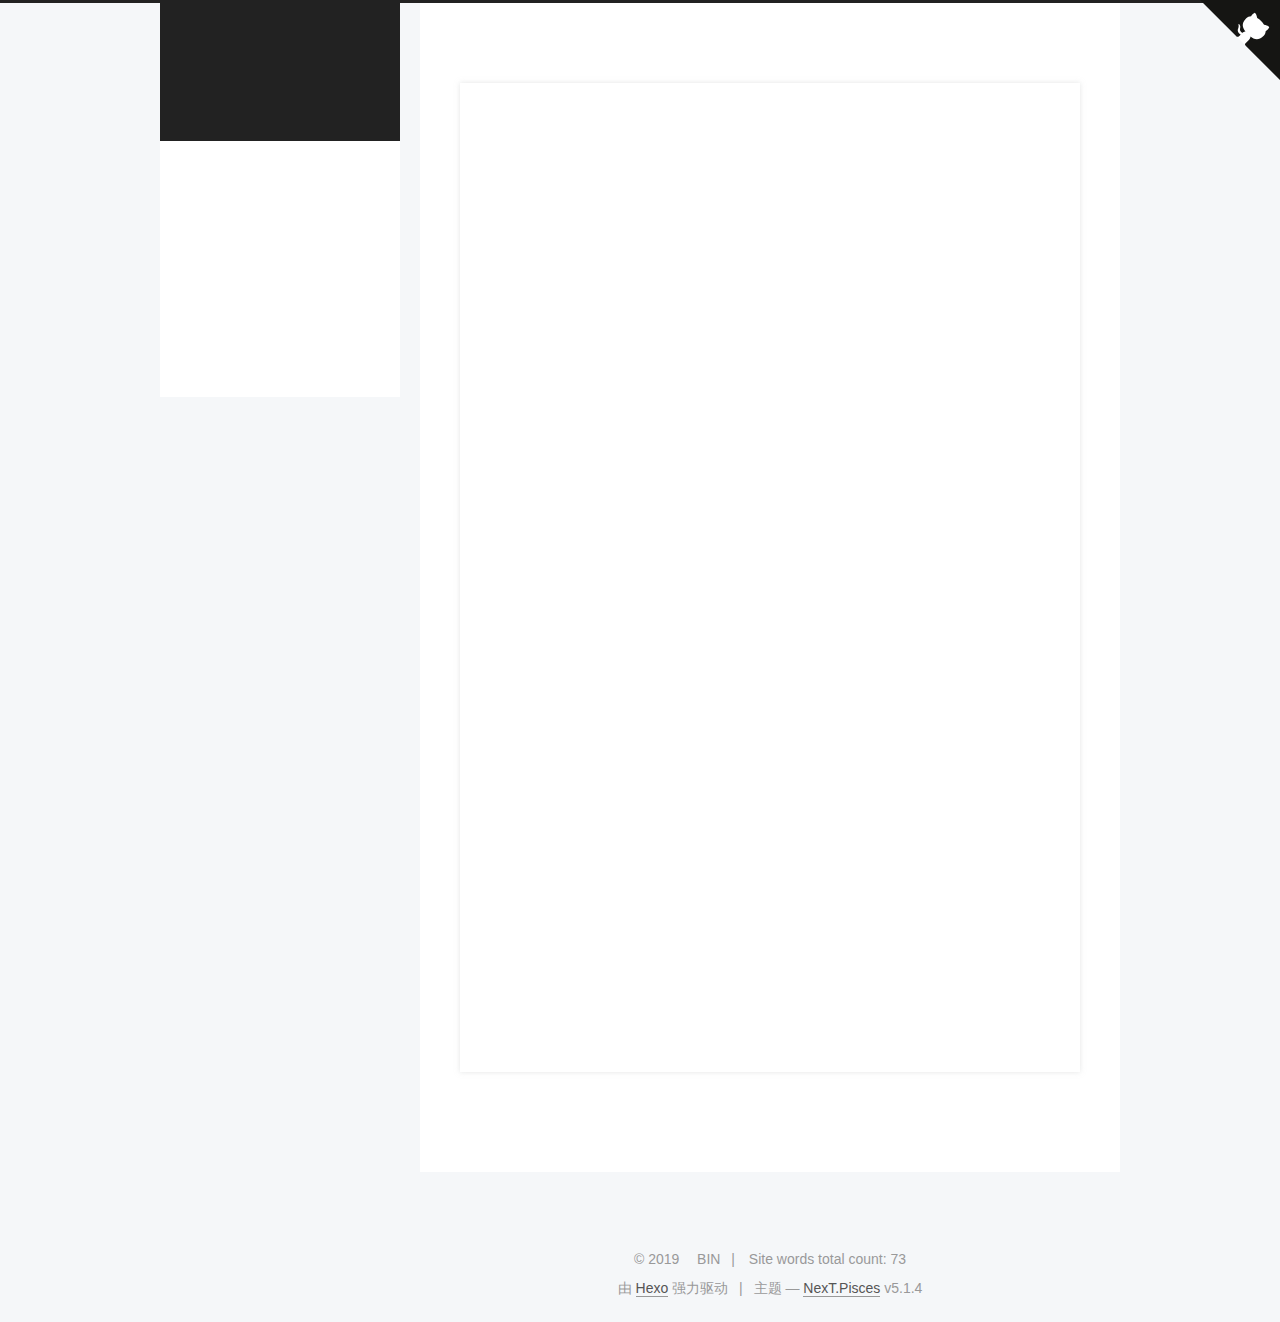
==== index.html @ 0e52a580 "Site updated: 2019-05-19 15:50:45" ====
<!DOCTYPE html>



  


<html class="theme-next pisces use-motion" lang="zh-Hans">
<head><meta name="generator" content="Hexo 3.8.0">
  <meta charset="UTF-8">
<meta http-equiv="X-UA-Compatible" content="IE=edge">
<meta name="viewport" content="width=device-width, initial-scale=1, maximum-scale=1">
<meta name="theme-color" content="#222">



  
  
    
    
  <script src="/lib/pace/pace.min.js?v=1.0.2"></script>
  <link href="/lib/pace/pace-theme-minimal.min.css?v=1.0.2" rel="stylesheet">







<meta http-equiv="Cache-Control" content="no-transform">
<meta http-equiv="Cache-Control" content="no-siteapp">
















  
  
  <link href="/lib/fancybox/source/jquery.fancybox.css?v=2.1.5" rel="stylesheet" type="text/css">







<link href="/lib/font-awesome/css/font-awesome.min.css?v=4.6.2" rel="stylesheet" type="text/css">

<link href="/css/main.css?v=5.1.4" rel="stylesheet" type="text/css">


  <link rel="apple-touch-icon" sizes="180x180" href="/images/apple-touch-icon-next.png?v=5.1.4">


  <link rel="icon" type="image/png" sizes="32x32" href="/images/favicon-32x32-next.png?v=5.1.4">


  <link rel="icon" type="image/png" sizes="16x16" href="/images/favicon-16x16-next.png?v=5.1.4">


  <link rel="mask-icon" href="/images/logo.svg?v=5.1.4" color="#222">





  <meta name="keywords" content="Hexo, NexT">





  <link rel="alternate" href="/atom.xml" title="BIN的博客" type="application/atom+xml">






<meta property="og:type" content="website">
<meta property="og:title" content="BIN的博客">
<meta property="og:url" content="http://yoursite.com/index.html">
<meta property="og:site_name" content="BIN的博客">
<meta property="og:locale" content="zh-Hans">
<meta name="twitter:card" content="summary">
<meta name="twitter:title" content="BIN的博客">



<script type="text/javascript" id="hexo.configurations">
  var NexT = window.NexT || {};
  var CONFIG = {
    root: '/',
    scheme: 'Pisces',
    version: '5.1.4',
    sidebar: {"position":"left","display":"post","offset":12,"b2t":true,"scrollpercent":true,"onmobile":false},
    fancybox: true,
    tabs: true,
    motion: {"enable":true,"async":false,"transition":{"post_block":"fadeIn","post_header":"slideDownIn","post_body":"slideDownIn","coll_header":"slideLeftIn","sidebar":"slideUpIn"}},
    duoshuo: {
      userId: '0',
      author: '博主'
    },
    algolia: {
      applicationID: '',
      apiKey: '',
      indexName: '',
      hits: {"per_page":10},
      labels: {"input_placeholder":"Search for Posts","hits_empty":"We didn't find any results for the search: ${query}","hits_stats":"${hits} results found in ${time} ms"}
    }
  };
</script>



  <link rel="canonical" href="http://yoursite.com/">





  <title>BIN的博客</title>
  








</head>

<body itemscope itemtype="http://schema.org/WebPage" lang="zh-Hans">

  
  
    
  

  <div class="container sidebar-position-left 
  page-home">
    <div class="headband"></div>

    <header id="header" class="header" itemscope itemtype="http://schema.org/WPHeader">
      <div class="header-inner"><div class="site-brand-wrapper">
  <div class="site-meta ">
    

    <div class="custom-logo-site-title">
      <a href="/" class="brand" rel="start">
        <span class="logo-line-before"><i></i></span>
        <span class="site-title">BIN的博客</span>
        <span class="logo-line-after"><i></i></span>
      </a>
    </div>
      
        <p class="site-subtitle">You'd better bring,cause I'll bring every I've got it.</p>
      
  </div>

  <div class="site-nav-toggle">
    <button>
      <span class="btn-bar"></span>
      <span class="btn-bar"></span>
      <span class="btn-bar"></span>
    </button>
  </div>
</div>

<nav class="site-nav">
  

  
    <ul id="menu" class="menu">
      
        
        <li class="menu-item menu-item-home">
          <a href="/" rel="section">
            
              <i class="menu-item-icon fa fa-fw fa-home"></i> <br>
            
            首页
          </a>
        </li>
      
        
        <li class="menu-item menu-item-about">
          <a href="/about/" rel="section">
            
              <i class="menu-item-icon fa fa-fw fa-user"></i> <br>
            
            关于
          </a>
        </li>
      
        
        <li class="menu-item menu-item-tags">
          <a href="/tags/" rel="section">
            
              <i class="menu-item-icon fa fa-fw fa-tags"></i> <br>
            
            标签
          </a>
        </li>
      
        
        <li class="menu-item menu-item-categories">
          <a href="/categories/" rel="section">
            
              <i class="menu-item-icon fa fa-fw fa-th"></i> <br>
            
            分类
          </a>
        </li>
      
        
        <li class="menu-item menu-item-archives">
          <a href="/archives/" rel="section">
            
              <i class="menu-item-icon fa fa-fw fa-archive"></i> <br>
            
            归档
          </a>
        </li>
      

      
        <li class="menu-item menu-item-search">
          
            <a href="javascript:;" class="popup-trigger">
          
            
              <i class="menu-item-icon fa fa-search fa-fw"></i> <br>
            
            搜索
          </a>
        </li>
      
    </ul>
  

  
    <div class="site-search">
      
  <div class="popup search-popup local-search-popup">
  <div class="local-search-header clearfix">
    <span class="search-icon">
      <i class="fa fa-search"></i>
    </span>
    <span class="popup-btn-close">
      <i class="fa fa-times-circle"></i>
    </span>
    <div class="local-search-input-wrapper">
      <input autocomplete="off" placeholder="搜索..." spellcheck="false" type="text" id="local-search-input">
    </div>
  </div>
  <div id="local-search-result"></div>
</div>



    </div>
  
</nav>



 </div>
    </header>
	<a href="https://github.com/codingLiub" class="github-corner" aria-label="View source on GitHub"><svg width="80" height="80" viewbox="0 0 250 250" style="fill:#151513; color:#fff; position: absolute; top: 0; border: 0; right: 0;" aria-hidden="true"><path d="M0,0 L115,115 L130,115 L142,142 L250,250 L250,0 Z"/><path d="M128.3,109.0 C113.8,99.7 119.0,89.6 119.0,89.6 C122.0,82.7 120.5,78.6 120.5,78.6 C119.2,72.0 123.4,76.3 123.4,76.3 C127.3,80.9 125.5,87.3 125.5,87.3 C122.9,97.6 130.6,101.9 134.4,103.2" fill="currentColor" style="transform-origin: 130px 106px;" class="octo-arm"/><path d="M115.0,115.0 C114.9,115.1 118.7,116.5 119.8,115.4 L133.7,101.6 C136.9,99.2 139.9,98.4 142.2,98.6 C133.8,88.0 127.5,74.4 143.8,58.0 C148.5,53.4 154.0,51.2 159.7,51.0 C160.3,49.4 163.2,43.6 171.4,40.1 C171.4,40.1 176.1,42.5 178.8,56.2 C183.1,58.6 187.2,61.8 190.9,65.4 C194.5,69.0 197.7,73.2 200.1,77.6 C213.8,80.2 216.3,84.9 216.3,84.9 C212.7,93.1 206.9,96.0 205.4,96.6 C205.1,102.4 203.0,107.8 198.3,112.5 C181.9,128.9 168.3,122.5 157.7,114.1 C157.9,116.9 156.7,120.9 152.7,124.9 L141.0,136.5 C139.8,137.7 141.6,141.9 141.8,141.8 Z" fill="currentColor" class="octo-body"/></svg></a><style>.github-corner:hover .octo-arm{animation:octocat-wave 560ms ease-in-out}@keyframes octocat-wave{0%,100%{transform:rotate(0)}20%,60%{transform:rotate(-25deg)}40%,80%{transform:rotate(10deg)}}@media (max-width:500px){.github-corner:hover .octo-arm{animation:none}.github-corner .octo-arm{animation:octocat-wave 560ms ease-in-out}}</style>
    <main id="main" class="main">
      <div class="main-inner">
        <div class="content-wrap">
          <div id="content" class="content">
            
  <section id="posts" class="posts-expand">
    
      

  

  
  
  

  <article class="post post-type-normal" itemscope itemtype="http://schema.org/Article">
  
  
  
  <div class="post-block">
    <link itemprop="mainEntityOfPage" href="http://yoursite.com/uncategorized/hello-world/">

    <span hidden itemprop="author" itemscope itemtype="http://schema.org/Person">
      <meta itemprop="name" content="BIN">
      <meta itemprop="description" content>
      <meta itemprop="image" content="/images/avatar.jpg">
    </span>

    <span hidden itemprop="publisher" itemscope itemtype="http://schema.org/Organization">
      <meta itemprop="name" content="BIN的博客">
    </span>

    
      <header class="post-header">

        
        
          <h1 class="post-title" itemprop="name headline">
                
                <a class="post-title-link" href="/uncategorized/hello-world/" itemprop="url">Hello World</a></h1>
        

        <div class="post-meta">
          <span class="post-time">
            
              <span class="post-meta-item-icon">
                <i class="fa fa-calendar-o"></i>
              </span>
              
                <span class="post-meta-item-text">发表于</span>
              
              <time title="创建于" itemprop="dateCreated datePublished" datetime="2019-05-19T10:34:00+08:00">
                2019-05-19
              </time>
            

            
              <span class="post-meta-divider">|</span>
            

            
              <span class="post-meta-item-icon">
                <i class="fa fa-calendar-check-o"></i>
              </span>
              
                <span class="post-meta-item-text">更新于&#58;</span>
              
              <time title="更新于" itemprop="dateModified" datetime="2019-05-19T10:34:00+08:00">
                2019-05-19
              </time>
            
          </span>

          

          
            
          

          
          

          

          
            <div class="post-wordcount">
              
                
                <span class="post-meta-item-icon">
                  <i class="fa fa-file-word-o"></i>
                </span>
                
                  <span class="post-meta-item-text">字数统计&#58;</span>
                
                <span title="字数统计">
                  73
                </span>
              

              
                <span class="post-meta-divider">|</span>
              

              
                <span class="post-meta-item-icon">
                  <i class="fa fa-clock-o"></i>
                </span>
                
                  <span class="post-meta-item-text">阅读时长 &asymp;</span>
                
                <span title="阅读时长">
                  1
                </span>
              
            </div>
          

          

        </div>
      </header>
    

    
    
    
    <div class="post-body" itemprop="articleBody">

      
      

      
        
          
            <p>Welcome to <a href="https://hexo.io/" target="_blank" rel="noopener">Hexo</a>! This is your very first post. Check <a href="https://hexo.io/docs/" target="_blank" rel="noopener">documentation</a> for more info. If you get any problems when using Hexo, you can find the answer in <a href="https://hexo.io/docs/troubleshooting.html" target="_blank" rel="noopener">troubleshooting</a> or you can ask me on <a href="https://github.com/hexojs/hexo/issues" target="_blank" rel="noopener">GitHub</a>.</p>
<h2 id="Quick-Start"><a href="#Quick-Start" class="headerlink" title="Quick Start"></a>Quick Start</h2><h3 id="Create-a-new-post"><a href="#Create-a-new-post" class="headerlink" title="Create a new post"></a>Create a new post</h3><figure class="highlight bash"><table><tr><td class="gutter"><pre><span class="line">1</span><br></pre></td><td class="code"><pre><span class="line">$ hexo new <span class="string">"My New Post"</span></span><br></pre></td></tr></table></figure>
<p>More info: <a href="https://hexo.io/docs/writing.html" target="_blank" rel="noopener">Writing</a></p>
<h3 id="Run-server"><a href="#Run-server" class="headerlink" title="Run server"></a>Run server</h3><figure class="highlight bash"><table><tr><td class="gutter"><pre><span class="line">1</span><br></pre></td><td class="code"><pre><span class="line">$ hexo server</span><br></pre></td></tr></table></figure>
<p>More info: <a href="https://hexo.io/docs/server.html" target="_blank" rel="noopener">Server</a></p>
<h3 id="Generate-static-files"><a href="#Generate-static-files" class="headerlink" title="Generate static files"></a>Generate static files</h3><figure class="highlight bash"><table><tr><td class="gutter"><pre><span class="line">1</span><br></pre></td><td class="code"><pre><span class="line">$ hexo generate</span><br></pre></td></tr></table></figure>
<p>More info: <a href="https://hexo.io/docs/generating.html" target="_blank" rel="noopener">Generating</a></p>
<h3 id="Deploy-to-remote-sites"><a href="#Deploy-to-remote-sites" class="headerlink" title="Deploy to remote sites"></a>Deploy to remote sites</h3><figure class="highlight bash"><table><tr><td class="gutter"><pre><span class="line">1</span><br></pre></td><td class="code"><pre><span class="line">$ hexo deploy</span><br></pre></td></tr></table></figure>
<p>More info: <a href="https://hexo.io/docs/deployment.html" target="_blank" rel="noopener">Deployment</a></p>

          
        
      
    </div>
    
    
    

    

    

    
	<div>
	  
	</div>
    <footer class="post-footer">
      

      

      

      
      
        <div class="post-eof"></div>
      
    </footer>
  </div>
  
  
  
  </article>


    
  </section>

  


          </div>
          


          

        </div>
        
          
  
  <div class="sidebar-toggle">
    <div class="sidebar-toggle-line-wrap">
      <span class="sidebar-toggle-line sidebar-toggle-line-first"></span>
      <span class="sidebar-toggle-line sidebar-toggle-line-middle"></span>
      <span class="sidebar-toggle-line sidebar-toggle-line-last"></span>
    </div>
  </div>

  <aside id="sidebar" class="sidebar">
    
    <div class="sidebar-inner">

      

      

      <section class="site-overview-wrap sidebar-panel sidebar-panel-active">
        <div class="site-overview">
          <div class="site-author motion-element" itemprop="author" itemscope itemtype="http://schema.org/Person">
            
              <img class="site-author-image" itemprop="image" src="/images/avatar.jpg" alt="BIN">
            
              <p class="site-author-name" itemprop="name">BIN</p>
              <p class="site-description motion-element" itemprop="description"></p>
          </div>

          <nav class="site-state motion-element">

            
              <div class="site-state-item site-state-posts">
              
                <a href="/archives/">
              
                  <span class="site-state-item-count">1</span>
                  <span class="site-state-item-name">日志</span>
                </a>
              </div>
            

            

            

          </nav>

          
            <div class="feed-link motion-element">
              <a href="/atom.xml" rel="alternate">
                <i class="fa fa-rss"></i>
                RSS
              </a>
            </div>
          

          
            <div class="links-of-author motion-element">
                
                  <span class="links-of-author-item">
                    <a href="https://github.com/codingLiub" target="_blank" title="GitHub">
                      
                        <i class="fa fa-fw fa-github"></i>GitHub</a>
                  </span>
                
                  <span class="links-of-author-item">
                    <a href="mailto:liubin2018v@gmail.com" target="_blank" title="E-Mail">
                      
                        <i class="fa fa-fw fa-envelope"></i>E-Mail</a>
                  </span>
                
                  <span class="links-of-author-item">
                    <a href="https://weibo.com/" target="_blank" title="微博">
                      
                        <i class="fa fa-fw fa-globe"></i>微博</a>
                  </span>
                
                  <span class="links-of-author-item">
                    <a href="https://www.zhihu.com/" target="_blank" title="知乎">
                      
                        <i class="fa fa-fw fa-globe"></i>知乎</a>
                  </span>
                
                  <span class="links-of-author-item">
                    <a href="https://aganr.com/about/" target="_blank" title="微信">
                      
                        <i class="fa fa-fw fa-weixin"></i>微信</a>
                  </span>
                
                  <span class="links-of-author-item">
                    <a href="https://aganr.com/about/" target="_blank" title="qq">
                      
                        <i class="fa fa-fw fa-qq"></i>qq</a>
                  </span>
                
            </div>
          

          
          

          
          
            <div class="links-of-blogroll motion-element links-of-blogroll-inline">
              <div class="links-of-blogroll-title">
                <i class="fa  fa-fw fa-link"></i>
                友情链接
              </div>
              <ul class="links-of-blogroll-list">
                
                  <span class="links-of-author-item" style="text-align:left">
                    <a href="http://shlin.xin/" title="Scut辉少" target="_blank">
                      Scut辉少
                    </a>
                  </span>
                
              </ul>
            </div>
          

          

        </div>
      </section>

      

      
        <div class="back-to-top">
          <i class="fa fa-arrow-up"></i>
          
            <span id="scrollpercent"><span>0</span>%</span>
          
        </div>
      

    </div>
  </aside>


        
      </div>
    </main>

    <footer id="footer" class="footer">
      <div class="footer-inner">
        <div class="copyright">&copy; <span itemprop="copyrightYear">2019</span>
  <span class="with-love">
    <i class="fa fa-user"></i>
  </span>
  <span class="author" itemprop="copyrightHolder">BIN</span>

  
    <span class="post-meta-divider">|</span>
    <span class="post-meta-item-icon">
      <i class="fa fa-area-chart"></i>
    </span>
    
      <span class="post-meta-item-text">Site words total count&#58;</span>
    
    <span title="Site words total count">73</span>
  
</div>


  <div class="powered-by">由 <a class="theme-link" target="_blank" href="https://hexo.io">Hexo</a> 强力驱动</div>



  <span class="post-meta-divider">|</span>



  <div class="theme-info">主题 &mdash; <a class="theme-link" target="_blank" href="https://github.com/iissnan/hexo-theme-next">NexT.Pisces</a> v5.1.4</div>




        







        
      </div>
    </footer>

    

    

  </div>

  

<script type="text/javascript">
  if (Object.prototype.toString.call(window.Promise) !== '[object Function]') {
    window.Promise = null;
  }
</script>









  












  
  
    <script type="text/javascript" src="/lib/jquery/index.js?v=2.1.3"></script>
  

  
  
    <script type="text/javascript" src="/lib/fastclick/lib/fastclick.min.js?v=1.0.6"></script>
  

  
  
    <script type="text/javascript" src="/lib/jquery_lazyload/jquery.lazyload.js?v=1.9.7"></script>
  

  
  
    <script type="text/javascript" src="/lib/velocity/velocity.min.js?v=1.2.1"></script>
  

  
  
    <script type="text/javascript" src="/lib/velocity/velocity.ui.min.js?v=1.2.1"></script>
  

  
  
    <script type="text/javascript" src="/lib/fancybox/source/jquery.fancybox.pack.js?v=2.1.5"></script>
  


  


  <script type="text/javascript" src="/js/src/utils.js?v=5.1.4"></script>

  <script type="text/javascript" src="/js/src/motion.js?v=5.1.4"></script>



  
  


  <script type="text/javascript" src="/js/src/affix.js?v=5.1.4"></script>

  <script type="text/javascript" src="/js/src/schemes/pisces.js?v=5.1.4"></script>



  

  


  <script type="text/javascript" src="/js/src/bootstrap.js?v=5.1.4"></script>



  


  




	





  





  












  

  <script type="text/javascript">
    // Popup Window;
    var isfetched = false;
    var isXml = true;
    // Search DB path;
    var search_path = "search.xml";
    if (search_path.length === 0) {
      search_path = "search.xml";
    } else if (/json$/i.test(search_path)) {
      isXml = false;
    }
    var path = "/" + search_path;
    // monitor main search box;

    var onPopupClose = function (e) {
      $('.popup').hide();
      $('#local-search-input').val('');
      $('.search-result-list').remove();
      $('#no-result').remove();
      $(".local-search-pop-overlay").remove();
      $('body').css('overflow', '');
    }

    function proceedsearch() {
      $("body")
        .append('<div class="search-popup-overlay local-search-pop-overlay"></div>')
        .css('overflow', 'hidden');
      $('.search-popup-overlay').click(onPopupClose);
      $('.popup').toggle();
      var $localSearchInput = $('#local-search-input');
      $localSearchInput.attr("autocapitalize", "none");
      $localSearchInput.attr("autocorrect", "off");
      $localSearchInput.focus();
    }

    // search function;
    var searchFunc = function(path, search_id, content_id) {
      'use strict';

      // start loading animation
      $("body")
        .append('<div class="search-popup-overlay local-search-pop-overlay">' +
          '<div id="search-loading-icon">' +
          '<i class="fa fa-spinner fa-pulse fa-5x fa-fw"></i>' +
          '</div>' +
          '</div>')
        .css('overflow', 'hidden');
      $("#search-loading-icon").css('margin', '20% auto 0 auto').css('text-align', 'center');

      $.ajax({
        url: path,
        dataType: isXml ? "xml" : "json",
        async: true,
        success: function(res) {
          // get the contents from search data
          isfetched = true;
          $('.popup').detach().appendTo('.header-inner');
          var datas = isXml ? $("entry", res).map(function() {
            return {
              title: $("title", this).text(),
              content: $("content",this).text(),
              url: $("url" , this).text()
            };
          }).get() : res;
          var input = document.getElementById(search_id);
          var resultContent = document.getElementById(content_id);
          var inputEventFunction = function() {
            var searchText = input.value.trim().toLowerCase();
            var keywords = searchText.split(/[\s\-]+/);
            if (keywords.length > 1) {
              keywords.push(searchText);
            }
            var resultItems = [];
            if (searchText.length > 0) {
              // perform local searching
              datas.forEach(function(data) {
                var isMatch = false;
                var hitCount = 0;
                var searchTextCount = 0;
                var title = data.title.trim();
                var titleInLowerCase = title.toLowerCase();
                var content = data.content.trim().replace(/<[^>]+>/g,"");
                var contentInLowerCase = content.toLowerCase();
                var articleUrl = decodeURIComponent(data.url);
                var indexOfTitle = [];
                var indexOfContent = [];
                // only match articles with not empty titles
                if(title != '') {
                  keywords.forEach(function(keyword) {
                    function getIndexByWord(word, text, caseSensitive) {
                      var wordLen = word.length;
                      if (wordLen === 0) {
                        return [];
                      }
                      var startPosition = 0, position = [], index = [];
                      if (!caseSensitive) {
                        text = text.toLowerCase();
                        word = word.toLowerCase();
                      }
                      while ((position = text.indexOf(word, startPosition)) > -1) {
                        index.push({position: position, word: word});
                        startPosition = position + wordLen;
                      }
                      return index;
                    }

                    indexOfTitle = indexOfTitle.concat(getIndexByWord(keyword, titleInLowerCase, false));
                    indexOfContent = indexOfContent.concat(getIndexByWord(keyword, contentInLowerCase, false));
                  });
                  if (indexOfTitle.length > 0 || indexOfContent.length > 0) {
                    isMatch = true;
                    hitCount = indexOfTitle.length + indexOfContent.length;
                  }
                }

                // show search results

                if (isMatch) {
                  // sort index by position of keyword

                  [indexOfTitle, indexOfContent].forEach(function (index) {
                    index.sort(function (itemLeft, itemRight) {
                      if (itemRight.position !== itemLeft.position) {
                        return itemRight.position - itemLeft.position;
                      } else {
                        return itemLeft.word.length - itemRight.word.length;
                      }
                    });
                  });

                  // merge hits into slices

                  function mergeIntoSlice(text, start, end, index) {
                    var item = index[index.length - 1];
                    var position = item.position;
                    var word = item.word;
                    var hits = [];
                    var searchTextCountInSlice = 0;
                    while (position + word.length <= end && index.length != 0) {
                      if (word === searchText) {
                        searchTextCountInSlice++;
                      }
                      hits.push({position: position, length: word.length});
                      var wordEnd = position + word.length;

                      // move to next position of hit

                      index.pop();
                      while (index.length != 0) {
                        item = index[index.length - 1];
                        position = item.position;
                        word = item.word;
                        if (wordEnd > position) {
                          index.pop();
                        } else {
                          break;
                        }
                      }
                    }
                    searchTextCount += searchTextCountInSlice;
                    return {
                      hits: hits,
                      start: start,
                      end: end,
                      searchTextCount: searchTextCountInSlice
                    };
                  }

                  var slicesOfTitle = [];
                  if (indexOfTitle.length != 0) {
                    slicesOfTitle.push(mergeIntoSlice(title, 0, title.length, indexOfTitle));
                  }

                  var slicesOfContent = [];
                  while (indexOfContent.length != 0) {
                    var item = indexOfContent[indexOfContent.length - 1];
                    var position = item.position;
                    var word = item.word;
                    // cut out 100 characters
                    var start = position - 20;
                    var end = position + 80;
                    if(start < 0){
                      start = 0;
                    }
                    if (end < position + word.length) {
                      end = position + word.length;
                    }
                    if(end > content.length){
                      end = content.length;
                    }
                    slicesOfContent.push(mergeIntoSlice(content, start, end, indexOfContent));
                  }

                  // sort slices in content by search text's count and hits' count

                  slicesOfContent.sort(function (sliceLeft, sliceRight) {
                    if (sliceLeft.searchTextCount !== sliceRight.searchTextCount) {
                      return sliceRight.searchTextCount - sliceLeft.searchTextCount;
                    } else if (sliceLeft.hits.length !== sliceRight.hits.length) {
                      return sliceRight.hits.length - sliceLeft.hits.length;
                    } else {
                      return sliceLeft.start - sliceRight.start;
                    }
                  });

                  // select top N slices in content

                  var upperBound = parseInt('1');
                  if (upperBound >= 0) {
                    slicesOfContent = slicesOfContent.slice(0, upperBound);
                  }

                  // highlight title and content

                  function highlightKeyword(text, slice) {
                    var result = '';
                    var prevEnd = slice.start;
                    slice.hits.forEach(function (hit) {
                      result += text.substring(prevEnd, hit.position);
                      var end = hit.position + hit.length;
                      result += '<b class="search-keyword">' + text.substring(hit.position, end) + '</b>';
                      prevEnd = end;
                    });
                    result += text.substring(prevEnd, slice.end);
                    return result;
                  }

                  var resultItem = '';

                  if (slicesOfTitle.length != 0) {
                    resultItem += "<li><a href='" + articleUrl + "' class='search-result-title'>" + highlightKeyword(title, slicesOfTitle[0]) + "</a>";
                  } else {
                    resultItem += "<li><a href='" + articleUrl + "' class='search-result-title'>" + title + "</a>";
                  }

                  slicesOfContent.forEach(function (slice) {
                    resultItem += "<a href='" + articleUrl + "'>" +
                      "<p class=\"search-result\">" + highlightKeyword(content, slice) +
                      "...</p>" + "</a>";
                  });

                  resultItem += "</li>";
                  resultItems.push({
                    item: resultItem,
                    searchTextCount: searchTextCount,
                    hitCount: hitCount,
                    id: resultItems.length
                  });
                }
              })
            };
            if (keywords.length === 1 && keywords[0] === "") {
              resultContent.innerHTML = '<div id="no-result"><i class="fa fa-search fa-5x" /></div>'
            } else if (resultItems.length === 0) {
              resultContent.innerHTML = '<div id="no-result"><i class="fa fa-frown-o fa-5x" /></div>'
            } else {
              resultItems.sort(function (resultLeft, resultRight) {
                if (resultLeft.searchTextCount !== resultRight.searchTextCount) {
                  return resultRight.searchTextCount - resultLeft.searchTextCount;
                } else if (resultLeft.hitCount !== resultRight.hitCount) {
                  return resultRight.hitCount - resultLeft.hitCount;
                } else {
                  return resultRight.id - resultLeft.id;
                }
              });
              var searchResultList = '<ul class=\"search-result-list\">';
              resultItems.forEach(function (result) {
                searchResultList += result.item;
              })
              searchResultList += "</ul>";
              resultContent.innerHTML = searchResultList;
            }
          }

          if ('auto' === 'auto') {
            input.addEventListener('input', inputEventFunction);
          } else {
            $('.search-icon').click(inputEventFunction);
            input.addEventListener('keypress', function (event) {
              if (event.keyCode === 13) {
                inputEventFunction();
              }
            });
          }

          // remove loading animation
          $(".local-search-pop-overlay").remove();
          $('body').css('overflow', '');

          proceedsearch();
        }
      });
    }

    // handle and trigger popup window;
    $('.popup-trigger').click(function(e) {
      e.stopPropagation();
      if (isfetched === false) {
        searchFunc(path, 'local-search-input', 'local-search-result');
      } else {
        proceedsearch();
      };
    });

    $('.popup-btn-close').click(onPopupClose);
    $('.popup').click(function(e){
      e.stopPropagation();
    });
    $(document).on('keyup', function (event) {
      var shouldDismissSearchPopup = event.which === 27 &&
        $('.search-popup').is(':visible');
      if (shouldDismissSearchPopup) {
        onPopupClose();
      }
    });
  </script>





  

  

  

  
  

  

  

  

</body>
</html>
---- css/main.css ----
/* normalize.css v3.0.2 | MIT License | git.io/normalize */
html {
  font-family: sans-serif; /* 1 */
  -ms-text-size-adjust: 100%; /* 2 */
  -webkit-text-size-adjust: 100%; /* 2 */
}
body {
  margin: 0;
}
article,
aside,
details,
figcaption,
figure,
footer,
header,
hgroup,
main,
menu,
nav,
section,
summary {
  display: block;
}
audio,
canvas,
progress,
video {
  display: inline-block; /* 1 */
  vertical-align: baseline; /* 2 */
}
audio:not([controls]) {
  display: none;
  height: 0;
}
[hidden],
template {
  display: none;
}
a {
  background-color: transparent;
}
a:active,
a:hover {
  outline: 0;
}
abbr[title] {
  border-bottom: 1px dotted;
}
b,
strong {
  font-weight: bold;
}
dfn {
  font-style: italic;
}
h1 {
  font-size: 2em;
  margin: 0.67em 0;
}
mark {
  background: #ff0;
  color: #000;
}
small {
  font-size: 80%;
}
sub,
sup {
  font-size: 75%;
  line-height: 0;
  position: relative;
  vertical-align: baseline;
}
sup {
  top: -0.5em;
}
sub {
  bottom: -0.25em;
}
img {
  border: 0;
}
svg:not(:root) {
  overflow: hidden;
}
figure {
  margin: 1em 40px;
}
hr {
  -moz-box-sizing: content-box;
  box-sizing: content-box;
  height: 0;
}
pre {
  overflow: auto;
}
code,
kbd,
pre,
samp {
  font-family: monospace, monospace;
  font-size: 1em;
}
button,
input,
optgroup,
select,
textarea {
  color: inherit; /* 1 */
  font: inherit; /* 2 */
  margin: 0; /* 3 */
}
button {
  overflow: visible;
}
button,
select {
  text-transform: none;
}
button,
html input[type="button"],
input[type="reset"],
input[type="submit"] {
  -webkit-appearance: button; /* 2 */
  cursor: pointer; /* 3 */
}
button[disabled],
html input[disabled] {
  cursor: default;
}
button::-moz-focus-inner,
input::-moz-focus-inner {
  border: 0;
  padding: 0;
}
input {
  line-height: normal;
}
input[type="checkbox"],
input[type="radio"] {
  box-sizing: border-box; /* 1 */
  padding: 0; /* 2 */
}
input[type="number"]::-webkit-inner-spin-button,
input[type="number"]::-webkit-outer-spin-button {
  height: auto;
}
input[type="search"] {
  -webkit-appearance: textfield; /* 1 */
  -moz-box-sizing: content-box;
  -webkit-box-sizing: content-box; /* 2 */
  box-sizing: content-box;
}
input[type="search"]::-webkit-search-cancel-button,
input[type="search"]::-webkit-search-decoration {
  -webkit-appearance: none;
}
fieldset {
  border: 1px solid #c0c0c0;
  margin: 0 2px;
  padding: 0.35em 0.625em 0.75em;
}
legend {
  border: 0; /* 1 */
  padding: 0; /* 2 */
}
textarea {
  overflow: auto;
}
optgroup {
  font-weight: bold;
}
table {
  border-collapse: collapse;
  border-spacing: 0;
}
td,
th {
  padding: 0;
}
::selection {
  background: #262a30;
  color: #fff;
}
body {
  position: relative;
  font-family: 'Lato', "PingFang SC", "Microsoft YaHei", sans-serif;
  font-size: 14px;
  line-height: 2;
  color: #555;
  background: #f5f7f9;
}
@media (max-width: 767px) {
  body {
    padding-right: 0 !important;
  }
}
@media (min-width: 768px) and (max-width: 991px) {
  body {
    padding-right: 0 !important;
  }
}
@media (min-width: 1600px) {
  body {
    font-size: 16px;
  }
}
h1,
h2,
h3,
h4,
h5,
h6 {
  margin: 0;
  padding: 0;
  font-weight: bold;
  line-height: 1.5;
  font-family: 'Lato', "PingFang SC", "Microsoft YaHei", sans-serif;
}
h2,
h3,
h4,
h5,
h6 {
  margin: 20px 0 15px;
}
h1 {
  font-size: 22px;
}
@media (max-width: 767px) {
  h1 {
    font-size: 18px;
  }
}
h2 {
  font-size: 20px;
}
@media (max-width: 767px) {
  h2 {
    font-size: 16px;
  }
}
h3 {
  font-size: 18px;
}
@media (max-width: 767px) {
  h3 {
    font-size: 14px;
  }
}
h4 {
  font-size: 16px;
}
@media (max-width: 767px) {
  h4 {
    font-size: 12px;
  }
}
h5 {
  font-size: 14px;
}
@media (max-width: 767px) {
  h5 {
    font-size: 10px;
  }
}
h6 {
  font-size: 12px;
}
@media (max-width: 767px) {
  h6 {
    font-size: 8px;
  }
}
p {
  margin: 0 0 20px 0;
}
a {
  color: #555;
  text-decoration: none;
  outline: none;
  border-bottom: 1px solid #999;
  word-wrap: break-word;
}
a:hover {
  color: #222;
  border-bottom-color: #222;
}
blockquote {
  margin: 0;
  padding: 0;
}
img {
  display: block;
  margin: auto;
  max-width: 100%;
  height: auto;
}
hr {
  margin: 40px 0;
  height: 3px;
  border: none;
  background-color: #ddd;
  background-image: repeating-linear-gradient(-45deg, #fff, #fff 4px, transparent 4px, transparent 8px);
}
blockquote {
  padding: 0 15px;
  color: #666;
  border-left: 4px solid #ddd;
}
blockquote cite::before {
  content: "-";
  padding: 0 5px;
}
dt {
  font-weight: 700;
}
dd {
  margin: 0;
  padding: 0;
}
kbd {
  border: 1px solid #ccc;
  border-radius: 0.2em;
  box-shadow: 0.1em 0.1em 0.2em rgba(0,0,0,0.1);
  background-color: #f9f9f9;
  font-family: inherit;
  background-image: -webkit-linear-gradient(top, #eee, #fff, #eee);
  padding: 0.1em 0.3em;
  white-space: nowrap;
}
.text-left {
  text-align: left;
}
.text-center {
  text-align: center;
}
.text-right {
  text-align: right;
}
.text-justify {
  text-align: justify;
}
.text-nowrap {
  white-space: nowrap;
}
.text-lowercase {
  text-transform: lowercase;
}
.text-uppercase {
  text-transform: uppercase;
}
.text-capitalize {
  text-transform: capitalize;
}
.center-block {
  display: block;
  margin-left: auto;
  margin-right: auto;
}
.clearfix:before,
.clearfix:after {
  content: " ";
  display: table;
}
.clearfix:after {
  clear: both;
}
.pullquote {
  width: 45%;
}
.pullquote.left {
  float: left;
  margin-left: 5px;
  margin-right: 10px;
}
.pullquote.right {
  float: right;
  margin-left: 10px;
  margin-right: 5px;
}
.affix.affix.affix {
  position: fixed;
}
.translation {
  margin-top: -20px;
  font-size: 14px;
  color: #999;
}
.scrollbar-measure {
  width: 100px;
  height: 100px;
  overflow: scroll;
  position: absolute;
  top: -9999px;
}
.use-motion .motion-element {
  opacity: 0;
}
table {
  margin: 20px 0;
  width: 100%;
  border-collapse: collapse;
  border-spacing: 0;
  border: 1px solid #ddd;
  font-size: 14px;
  table-layout: fixed;
  word-wrap: break-all;
}
table>tbody>tr:nth-of-type(odd) {
  background-color: #f9f9f9;
}
table>tbody>tr:hover {
  background-color: #f5f5f5;
}
caption,
th,
td {
  padding: 8px;
  text-align: left;
  vertical-align: middle;
  font-weight: normal;
}
th,
td {
  border-bottom: 3px solid #ddd;
  border-right: 1px solid #eee;
}
th {
  padding-bottom: 10px;
  font-weight: 700;
}
td {
  border-bottom-width: 1px;
}
html,
body {
  height: 100%;
}
.container {
  position: relative;
  min-height: 100%;
}
.header-inner {
  margin: 0 auto;
  padding: 100px 0 70px;
  width: 700px;
}
@media (min-width: 1600px) {
  .container .header-inner {
    width: 900px;
  }
}
.main {
  padding-bottom: 150px;
}
.main-inner {
  margin: 0 auto;
  width: 700px;
}
@media (min-width: 1600px) {
  .container .main-inner {
    width: 900px;
  }
}
.footer {
  position: absolute;
  left: 0;
  bottom: 0;
  width: 100%;
  min-height: 50px;
}
.footer-inner {
  box-sizing: border-box;
  margin: 20px auto;
  width: 700px;
}
@media (min-width: 1600px) {
  .container .footer-inner {
    width: 900px;
  }
}
pre,
.highlight {
  overflow: auto;
  margin: 20px 0;
  padding: 0;
  font-size: 13px;
  color: #4d4d4c;
  background: #f7f7f7;
  line-height: 1.6;
}
pre,
code {
  font-family: consolas, Menlo, "PingFang SC", "Microsoft YaHei", monospace;
}
code {
  padding: 2px 4px;
  word-wrap: break-word;
  color: #555;
  background: #eee;
  border-radius: 3px;
  font-size: 13px;
}
pre {
  padding: 10px;
}
pre code {
  padding: 0;
  color: #4d4d4c;
  background: none;
  text-shadow: none;
}
.highlight {
  border-radius: 1px;
}
.highlight pre {
  border: none;
  margin: 0;
  padding: 10px 0;
}
.highlight table {
  margin: 0;
  width: auto;
  border: none;
}
.highlight td {
  border: none;
  padding: 0;
}
.highlight figcaption {
  font-size: 1em;
  color: #4d4d4c;
  line-height: 1em;
  margin-bottom: 1em;
}
.highlight figcaption:before,
.highlight figcaption:after {
  content: " ";
  display: table;
}
.highlight figcaption:after {
  clear: both;
}
.highlight figcaption a {
  float: right;
  color: #4d4d4c;
}
.highlight figcaption a:hover {
  border-bottom-color: #4d4d4c;
}
.highlight .gutter pre {
  padding-left: 10px;
  padding-right: 10px;
  color: #869194;
  text-align: right;
  background-color: #eff2f3;
}
.highlight .code pre {
  width: 100%;
  padding-left: 10px;
  padding-right: 10px;
  background-color: #f7f7f7;
}
.highlight .line {
  height: 20px;
}
.gutter {
  -webkit-user-select: none;
  -moz-user-select: none;
  -ms-user-select: none;
  user-select: none;
}
.gist table {
  width: auto;
}
.gist table td {
  border: none;
}
pre .deletion {
  background: #fdd;
}
pre .addition {
  background: #dfd;
}
pre .meta {
  color: #8959a8;
}
pre .comment {
  color: #8e908c;
}
pre .variable,
pre .attribute,
pre .tag,
pre .regexp,
pre .ruby .constant,
pre .xml .tag .title,
pre .xml .pi,
pre .xml .doctype,
pre .html .doctype,
pre .css .id,
pre .css .class,
pre .css .pseudo {
  color: #c82829;
}
pre .number,
pre .preprocessor,
pre .built_in,
pre .literal,
pre .params,
pre .constant,
pre .command {
  color: #f5871f;
}
pre .ruby .class .title,
pre .css .rules .attribute,
pre .string,
pre .value,
pre .inheritance,
pre .header,
pre .ruby .symbol,
pre .xml .cdata,
pre .special,
pre .number,
pre .formula {
  color: #718c00;
}
pre .title,
pre .css .hexcolor {
  color: #3e999f;
}
pre .function,
pre .python .decorator,
pre .python .title,
pre .ruby .function .title,
pre .ruby .title .keyword,
pre .perl .sub,
pre .javascript .title,
pre .coffeescript .title {
  color: #4271ae;
}
pre .keyword,
pre .javascript .function {
  color: #8959a8;
}
.full-image.full-image.full-image.full-image {
  border: none;
  max-width: 100%;
  width: auto;
  margin: 20px auto 25px;
}
@media (min-width: 992px) {
  .full-image.full-image.full-image.full-image {
    max-width: none;
    width: 118%;
    margin: 0 -9%;
  }
}
.blockquote-center,
.page-home .post-type-quote blockquote,
.page-post-detail .post-type-quote blockquote {
  position: relative;
  margin: 40px 0;
  padding: 0;
  border-left: none;
  text-align: center;
}
.blockquote-center::before,
.page-home .post-type-quote blockquote::before,
.page-post-detail .post-type-quote blockquote::before,
.blockquote-center::after,
.page-home .post-type-quote blockquote::after,
.page-post-detail .post-type-quote blockquote::after {
  position: absolute;
  content: ' ';
  display: block;
  width: 100%;
  height: 24px;
  opacity: 0.2;
  background-repeat: no-repeat;
  background-position: 0 -6px;
  background-size: 22px 22px;
}
.blockquote-center::before,
.page-home .post-type-quote blockquote::before,
.page-post-detail .post-type-quote blockquote::before {
  top: -20px;
  background-image: url("../images/quote-l.svg");
  border-top: 1px solid #ccc;
}
.blockquote-center::after,
.page-home .post-type-quote blockquote::after,
.page-post-detail .post-type-quote blockquote::after {
  bottom: -20px;
  background-image: url("../images/quote-r.svg");
  border-bottom: 1px solid #ccc;
  background-position: 100% 8px;
}
.blockquote-center p,
.page-home .post-type-quote blockquote p,
.page-post-detail .post-type-quote blockquote p,
.blockquote-center div,
.page-home .post-type-quote blockquote div,
.page-post-detail .post-type-quote blockquote div {
  text-align: center;
}
.post .post-body .group-picture img {
  box-sizing: border-box;
  padding: 0 3px;
  border: none;
}
.post .group-picture-row {
  overflow: hidden;
  margin-top: 6px;
}
.post .group-picture-row:first-child {
  margin-top: 0;
}
.post .group-picture-column {
  float: left;
}
.page-post-detail .post-body .group-picture-column {
  float: none;
  margin-top: 10px;
  width: auto !important;
}
.page-post-detail .post-body .group-picture-column img {
  margin: 0 auto;
}
.page-archive .group-picture-container {
  overflow: hidden;
}
.page-archive .group-picture-row {
  float: left;
}
.page-archive .group-picture-row:first-child {
  margin-top: 6px;
}
.page-archive .group-picture-column {
  max-width: 150px;
  max-height: 150px;
}
.post-body .note {
  position: relative;
  padding: 15px;
  margin-bottom: 20px;
  border: 1px solid #eee;
  border-left-width: 5px;
  border-radius: 3px;
}
.post-body .note h2,
.post-body .note h3,
.post-body .note h4,
.post-body .note h5,
.post-body .note h6 {
  margin-top: 0;
  margin-bottom: 0;
  border-bottom: initial;
  padding-top: 0 !important;
}
.post-body .note p:first-child,
.post-body .note ul:first-child,
.post-body .note ol:first-child,
.post-body .note table:first-child,
.post-body .note pre:first-child,
.post-body .note blockquote:first-child {
  margin-top: 0;
}
.post-body .note p:last-child,
.post-body .note ul:last-child,
.post-body .note ol:last-child,
.post-body .note table:last-child,
.post-body .note pre:last-child,
.post-body .note blockquote:last-child {
  margin-bottom: 0;
}
.post-body .note.default {
  border-left-color: #777;
}
.post-body .note.default h2,
.post-body .note.default h3,
.post-body .note.default h4,
.post-body .note.default h5,
.post-body .note.default h6 {
  color: #777;
}
.post-body .note.primary {
  border-left-color: #6f42c1;
}
.post-body .note.primary h2,
.post-body .note.primary h3,
.post-body .note.primary h4,
.post-body .note.primary h5,
.post-body .note.primary h6 {
  color: #6f42c1;
}
.post-body .note.info {
  border-left-color: #428bca;
}
.post-body .note.info h2,
.post-body .note.info h3,
.post-body .note.info h4,
.post-body .note.info h5,
.post-body .note.info h6 {
  color: #428bca;
}
.post-body .note.success {
  border-left-color: #5cb85c;
}
.post-body .note.success h2,
.post-body .note.success h3,
.post-body .note.success h4,
.post-body .note.success h5,
.post-body .note.success h6 {
  color: #5cb85c;
}
.post-body .note.warning {
  border-left-color: #f0ad4e;
}
.post-body .note.warning h2,
.post-body .note.warning h3,
.post-body .note.warning h4,
.post-body .note.warning h5,
.post-body .note.warning h6 {
  color: #f0ad4e;
}
.post-body .note.danger {
  border-left-color: #d9534f;
}
.post-body .note.danger h2,
.post-body .note.danger h3,
.post-body .note.danger h4,
.post-body .note.danger h5,
.post-body .note.danger h6 {
  color: #d9534f;
}
.post-body .label {
  display: inline;
  padding: 0 2px;
  white-space: nowrap;
}
.post-body .label.default {
  background-color: #f0f0f0;
}
.post-body .label.primary {
  background-color: #efe6f7;
}
.post-body .label.info {
  background-color: #e5f2f8;
}
.post-body .label.success {
  background-color: #e7f4e9;
}
.post-body .label.warning {
  background-color: #fcf6e1;
}
.post-body .label.danger {
  background-color: #fae8eb;
}
.post-body .tabs {
  position: relative;
  display: block;
  margin-bottom: 20px;
  padding-top: 10px;
}
.post-body .tabs ul.nav-tabs {
  margin: 0;
  padding: 0;
  display: flex;
  margin-bottom: -1px;
}
@media (max-width: 413px) {
  .post-body .tabs ul.nav-tabs {
    display: block;
    margin-bottom: 5px;
  }
}
.post-body .tabs ul.nav-tabs li.tab {
  list-style-type: none !important;
  margin: 0 0.25em 0 0;
  border-top: 3px solid transparent;
  border-left: 1px solid transparent;
  border-right: 1px solid transparent;
}
@media (max-width: 413px) {
  .post-body .tabs ul.nav-tabs li.tab {
    margin: initial;
    border-top: 1px solid transparent;
    border-left: 3px solid transparent;
    border-right: 1px solid transparent;
    border-bottom: 1px solid transparent;
  }
}
.post-body .tabs ul.nav-tabs li.tab a {
  outline: 0;
  border-bottom: initial;
  display: block;
  line-height: 1.8em;
  padding: 0.25em 0.75em;
  transition-duration: 0.2s;
  transition-timing-function: ease-out;
  transition-delay: 0s;
}
.post-body .tabs ul.nav-tabs li.tab a i {
  width: 1.285714285714286em;
}
.post-body .tabs ul.nav-tabs li.tab.active {
  border-top: 3px solid #fc6423;
  border-left: 1px solid #ddd;
  border-right: 1px solid #ddd;
  background-color: #fff;
}
@media (max-width: 413px) {
  .post-body .tabs ul.nav-tabs li.tab.active {
    border-top: 1px solid #ddd;
    border-left: 3px solid #fc6423;
    border-right: 1px solid #ddd;
    border-bottom: 1px solid #ddd;
  }
}
.post-body .tabs ul.nav-tabs li.tab.active a {
  cursor: default;
  color: #555;
}
.post-body .tabs .tab-content {
  background-color: #fff;
}
.post-body .tabs .tab-content .tab-pane {
  border: 1px solid #ddd;
  padding: 20px 20px 0 20px;
}
.post-body .tabs .tab-content .tab-pane:not(.active) {
  display: none !important;
}
.post-body .tabs .tab-content .tab-pane.active {
  display: block !important;
}
.btn {
  display: inline-block;
  padding: 0 20px;
  font-size: 14px;
  color: #555;
  background: #fff;
  border: 2px solid #555;
  text-decoration: none;
  border-radius: 2px;
  transition-property: background-color;
  transition-duration: 0.2s;
  transition-timing-function: ease-in-out;
  transition-delay: 0s;
  line-height: 2;
}
.btn:hover {
  border-color: #222;
  color: #fff;
  background: #222;
}
.btn +.btn {
  margin: 0 0 8px 8px;
}
.btn .fa-fw {
  width: 1.285714285714286em;
  text-align: left;
}
.btn-bar {
  display: block;
  width: 22px;
  height: 2px;
  background: #555;
  border-radius: 1px;
}
.btn-bar+.btn-bar {
  margin-top: 4px;
}
.pagination {
  margin: 120px 0 40px;
  text-align: center;
  border-top: 1px solid #eee;
}
.page-number-basic,
.pagination .prev,
.pagination .next,
.pagination .page-number,
.pagination .space {
  display: inline-block;
  position: relative;
  top: -1px;
  margin: 0 10px;
  padding: 0 11px;
}
@media (max-width: 767px) {
  .page-number-basic,
  .pagination .prev,
  .pagination .next,
  .pagination .page-number,
  .pagination .space {
    margin: 0 5px;
  }
}
.pagination .prev,
.pagination .next,
.pagination .page-number {
  border-bottom: 0;
  border-top: 1px solid #eee;
  transition-property: border-color;
  transition-duration: 0.2s;
  transition-timing-function: ease-in-out;
  transition-delay: 0s;
}
.pagination .prev:hover,
.pagination .next:hover,
.pagination .page-number:hover {
  border-top-color: #222;
}
.pagination .space {
  padding: 0;
  margin: 0;
}
.pagination .prev {
  margin-left: 0;
}
.pagination .next {
  margin-right: 0;
}
.pagination .page-number.current {
  color: #fff;
  background: #ccc;
  border-top-color: #ccc;
}
@media (max-width: 767px) {
  .pagination {
    border-top: none;
  }
  .pagination .prev,
  .pagination .next,
  .pagination .page-number {
    margin-bottom: 10px;
    border-top: 0;
    border-bottom: 1px solid #eee;
    padding: 0 10px;
  }
  .pagination .prev:hover,
  .pagination .next:hover,
  .pagination .page-number:hover {
    border-bottom-color: #222;
  }
}
.comments {
  margin: 60px 20px 0;
}
.tag-cloud {
  text-align: center;
}
.tag-cloud a {
  display: inline-block;
  margin: 10px;
}
.back-to-top {
  display: none;
  margin: 20px -10px -20px;
  background: #f5f7f9;
  font-size: 12px;
  opacity: 0.6;
  cursor: pointer;
  text-align: center;
  -webkit-transform: translateZ(0);
  transition-duration: 0.2s;
  transition-timing-function: ease-in-out;
  transition-delay: 0s;
}
.back-to-top:hover {
  opacity: 0.8;
}
@media (min-width: 768px) and (max-width: 991px) {
  .back-to-top {
    display: none !important;
  }
}
@media (max-width: 767px) {
  .back-to-top {
    display: none !important;
  }
}
.back-to-top.back-to-top-on {
  display: block;
}
.header {
  background: transparent;
}
.header-inner {
  position: relative;
}
.headband {
  height: 3px;
  background: #222;
}
.site-meta {
  margin: 0;
  text-align: center;
}
@media (max-width: 767px) {
  .site-meta {
    text-align: center;
  }
}
.brand {
  position: relative;
  display: inline-block;
  padding: 0 40px;
  color: #fff;
  background: #222;
  border-bottom: none;
}
.brand:hover {
  color: #fff;
}
.logo {
  display: inline-block;
  margin-right: 5px;
  line-height: 36px;
  vertical-align: top;
}
.site-title {
  display: inline-block;
  vertical-align: top;
  line-height: 36px;
  font-size: 20px;
  font-weight: normal;
  font-family: 'Lato', "PingFang SC", "Microsoft YaHei", sans-serif;
}
.site-subtitle {
  margin-top: 10px;
  font-size: 13px;
  color: #ddd;
}
.use-motion .brand {
  opacity: 0;
}
.use-motion .logo,
.use-motion .site-title,
.use-motion .site-subtitle {
  opacity: 0;
  position: relative;
  top: -10px;
}
.site-nav-toggle {
  display: none;
  position: absolute;
  top: 10px;
  left: 10px;
}
@media (max-width: 767px) {
  .site-nav-toggle {
    display: block;
  }
}
.site-nav-toggle button {
  margin-top: 2px;
  padding: 9px 10px;
  background: transparent;
  border: none;
}
@media (max-width: 767px) {
  .site-nav {
    display: none;
    margin: 0 -10px;
    padding: 0 10px;
    clear: both;
    border-top: 1px solid #ddd;
  }
}
@media (min-width: 768px) and (max-width: 991px) {
  .site-nav {
    display: block !important;
  }
}
@media (min-width: 992px) {
  .site-nav {
    display: block !important;
  }
}
.menu {
  margin-top: 20px;
  padding-left: 0;
  text-align: center;
}
.menu .menu-item {
  display: inline-block;
  margin: 0 10px;
  list-style: none;
}
@media screen and (max-width: 767px) {
  .menu .menu-item {
    margin-top: 10px;
  }
}
.menu .menu-item a {
  display: block;
  font-size: 13px;
  line-height: inherit;
  border-bottom: 1px solid transparent;
  transition-property: border-color;
  transition-duration: 0.2s;
  transition-timing-function: ease-in-out;
  transition-delay: 0s;
}
.menu .menu-item a:hover,
.menu-item-active a {
  border-bottom-color: #222;
}
.menu .menu-item .fa {
  margin-right: 5px;
}
.use-motion .menu-item {
  opacity: 0;
}
.post-body {
  font-family: 'Lato', "PingFang SC", "Microsoft YaHei", sans-serif;
}
@media (max-width: 767px) {
  .post-body {
    word-break: break-word;
  }
}
.post-body .fancybox img {
  display: block !important;
  margin: 0 auto;
  cursor: pointer;
  cursor: zoom-in;
  cursor: -webkit-zoom-in;
}
.post-body .image-caption,
.post-body .figure .caption {
  margin: -20px auto 15px;
  text-align: center;
  font-size: 14px;
  color: #999;
  font-weight: bold;
  line-height: 1;
}
.post-sticky-flag {
  display: inline-block;
  font-size: 16px;
  -ms-transform: rotate(30deg);
  -webkit-transform: rotate(30deg);
  -moz-transform: rotate(30deg);
  -ms-transform: rotate(30deg);
  -o-transform: rotate(30deg);
  transform: rotate(30deg);
}
.use-motion .post-block,
.use-motion .pagination,
.use-motion .comments {
  opacity: 0;
}
.use-motion .post-header {
  opacity: 0;
}
.use-motion .post-body {
  opacity: 0;
}
.use-motion .collection-title {
  opacity: 0;
}
.post-body p a {
  color: #0593d3;
  border-bottom: none;
}
.post-body p a:hover {
  color: #0477ab;
  text-decoration: underline;
}
.posts-expand {
  padding-top: 40px;
}
@media (max-width: 767px) {
  .posts-expand {
    margin: 0 20px;
  }
  .post-body pre .gutter pre {
    padding-right: 10px;
  }
  .post-body .highlight {
    margin-left: 0px;
    margin-right: 0px;
    padding: 0;
  }
  .post-body .highlight .gutter pre {
    padding-right: 10px;
  }
}
@media (min-width: 992px) {
  .posts-expand .post-body {
    text-align: justify;
  }
}
.posts-expand .post-body h2,
.posts-expand .post-body h3,
.posts-expand .post-body h4,
.posts-expand .post-body h5,
.posts-expand .post-body h6 {
  padding-top: 10px;
}
.posts-expand .post-body h2 .header-anchor,
.posts-expand .post-body h3 .header-anchor,
.posts-expand .post-body h4 .header-anchor,
.posts-expand .post-body h5 .header-anchor,
.posts-expand .post-body h6 .header-anchor {
  float: right;
  margin-left: 10px;
  color: #ccc;
  border-bottom-style: none;
  visibility: hidden;
}
.posts-expand .post-body h2 .header-anchor:hover,
.posts-expand .post-body h3 .header-anchor:hover,
.posts-expand .post-body h4 .header-anchor:hover,
.posts-expand .post-body h5 .header-anchor:hover,
.posts-expand .post-body h6 .header-anchor:hover {
  color: inherit;
}
.posts-expand .post-body h2:hover .header-anchor,
.posts-expand .post-body h3:hover .header-anchor,
.posts-expand .post-body h4:hover .header-anchor,
.posts-expand .post-body h5:hover .header-anchor,
.posts-expand .post-body h6:hover .header-anchor {
  visibility: visible;
}
.posts-expand .post-body ul li {
  list-style: circle;
}
.posts-expand .post-body img {
  box-sizing: border-box;
  margin: auto;
  padding: 3px;
  border: 1px solid #ddd;
}
.posts-expand .post-body .fancybox img {
  margin: 0 auto 25px;
}
@media (max-width: 767px) {
  .posts-collapse {
    margin: 0 20px;
  }
  .posts-collapse .post-title,
  .posts-collapse .post-meta {
    display: block;
    width: auto;
    text-align: left;
  }
}
.posts-collapse {
  position: relative;
  z-index: 1010;
  margin-left: 55px;
}
.posts-collapse::after {
  content: " ";
  position: absolute;
  top: 20px;
  left: 0;
  margin-left: -2px;
  width: 4px;
  height: 100%;
  background: #f5f5f5;
  z-index: -1;
}
@media (max-width: 767px) {
  .posts-collapse {
    margin: 0 20px;
  }
}
.posts-collapse .collection-title {
  position: relative;
  margin: 60px 0;
}
.posts-collapse .collection-title h1,
.posts-collapse .collection-title h2 {
  margin-left: 20px;
}
.posts-collapse .collection-title small {
  color: #bbb;
  margin-left: 5px;
}
.posts-collapse .collection-title::before {
  content: " ";
  position: absolute;
  left: 0;
  top: 50%;
  margin-left: -4px;
  margin-top: -4px;
  width: 8px;
  height: 8px;
  background: #bbb;
  border-radius: 50%;
}
.posts-collapse .post {
  margin: 30px 0;
}
.posts-collapse .post-header {
  position: relative;
  transition-duration: 0.2s;
  transition-timing-function: ease-in-out;
  transition-delay: 0s;
  transition-property: border;
  border-bottom: 1px dashed #ccc;
}
.posts-collapse .post-header::before {
  content: " ";
  position: absolute;
  left: 0;
  top: 12px;
  width: 6px;
  height: 6px;
  margin-left: -4px;
  background: #bbb;
  border-radius: 50%;
  border: 1px solid #fff;
  transition-duration: 0.2s;
  transition-timing-function: ease-in-out;
  transition-delay: 0s;
  transition-property: background;
}
.posts-collapse .post-header:hover {
  border-bottom-color: #666;
}
.posts-collapse .post-header:hover::before {
  background: #222;
}
.posts-collapse .post-meta {
  position: absolute;
  font-size: 12px;
  left: 20px;
  top: 5px;
}
.posts-collapse .post-comments-count {
  display: none;
}
.posts-collapse .post-title {
  margin-left: 60px;
  font-size: 16px;
  font-weight: normal;
  line-height: inherit;
}
.posts-collapse .post-title::after {
  margin-left: 3px;
  opacity: 0.6;
}
.posts-collapse .post-title a {
  color: #666;
  border-bottom: none;
}
.page-home .post-type-quote .post-header,
.page-post-detail .post-type-quote .post-header,
.page-home .post-type-quote .post-tags,
.page-post-detail .post-type-quote .post-tags {
  display: none;
}
.posts-expand .post-title {
  text-align: center;
  word-break: break-word;
  font-weight: 400;
}
.posts-expand .post-title-link {
  display: inline-block;
  position: relative;
  color: #555;
  border-bottom: none;
  line-height: 1.2;
  vertical-align: top;
}
.posts-expand .post-title-link::before {
  content: "";
  position: absolute;
  width: 100%;
  height: 2px;
  bottom: 0;
  left: 0;
  background-color: #000;
  visibility: hidden;
  -webkit-transform: scaleX(0);
  -moz-transform: scaleX(0);
  -ms-transform: scaleX(0);
  -o-transform: scaleX(0);
  transform: scaleX(0);
  transition-duration: 0.2s;
  transition-timing-function: ease-in-out;
  transition-delay: 0s;
}
.posts-expand .post-title-link:hover::before {
  visibility: visible;
  -webkit-transform: scaleX(1);
  -moz-transform: scaleX(1);
  -ms-transform: scaleX(1);
  -o-transform: scaleX(1);
  transform: scaleX(1);
}
.posts-expand .post-title-link .fa {
  font-size: 16px;
}
.posts-expand .post-meta {
  margin: 3px 0 60px 0;
  color: #999;
  font-family: 'Lato', "PingFang SC", "Microsoft YaHei", sans-serif;
  font-size: 12px;
  text-align: center;
}
.posts-expand .post-meta .post-category-list {
  display: inline-block;
  margin: 0;
  padding: 3px;
}
.posts-expand .post-meta .post-category-list-link {
  color: #999;
}
.posts-expand .post-meta .post-description {
  font-size: 14px;
  margin-top: 2px;
}
.post-meta-divider {
  margin: 0 0.5em;
}
.post-meta-item-icon {
  margin-right: 3px;
}
@media (min-width: 768px) and (max-width: 991px) {
  .post-meta-item-icon {
    display: inline-block;
  }
}
@media (max-width: 767px) {
  .post-meta-item-icon {
    display: inline-block;
  }
}
@media (min-width: 768px) and (max-width: 991px) {
  .post-meta-item-text {
    display: none;
  }
}
@media (max-width: 767px) {
  .post-meta-item-text {
    display: none;
  }
}
@media (max-width: 767px) {
  .posts-expand .post-comments-count {
    display: none;
  }
}
.post-button {
  margin-top: 40px;
}
.posts-expand .post-tags {
  margin-top: 40px;
  text-align: center;
}
.posts-expand .post-tags a {
  display: inline-block;
  margin-right: 10px;
  font-size: 13px;
}
.post-nav {
  display: table;
  margin-top: 15px;
  width: 100%;
  border-top: 1px solid #eee;
}
.post-nav-divider {
  display: table-cell;
  width: 10%;
}
.post-nav-item {
  display: table-cell;
  padding: 10px 0 0 0;
  width: 45%;
  vertical-align: top;
}
.post-nav-item a {
  position: relative;
  display: block;
  line-height: 25px;
  font-size: 14px;
  color: #555;
  border-bottom: none;
}
.post-nav-item a:hover {
  color: #222;
  border-bottom: none;
}
.post-nav-item a:active {
  top: 2px;
}
.post-nav-item .fa {
  position: absolute;
  top: 8px;
  left: 0;
  font-size: 12px;
}
.post-nav-next a {
  padding-left: 15px;
}
.post-nav-prev {
  text-align: right;
}
.post-nav-prev a {
  padding-right: 15px;
}
.post-nav-prev .fa {
  right: 0;
  left: auto;
}
.posts-expand .post-eof {
  display: block;
  width: 0%;
  height: 0px;
  background: #ccc;
  text-align: center;
}
.post:last-child .post-eof.post-eof.post-eof {
  display: none;
}
.post-gallery {
  display: table;
  table-layout: fixed;
  width: 100%;
  border-collapse: separate;
}
.post-gallery-row {
  display: table-row;
}
.post-gallery .post-gallery-img {
  display: table-cell;
  text-align: center;
  vertical-align: middle;
  border: none;
}
.post-gallery .post-gallery-img img {
  max-width: 100%;
  max-height: 100%;
  border: none;
}
.fancybox-close,
.fancybox-close:hover {
  border: none;
}
.post-copyright {
  margin: 2em 0 0;
  padding: 0.5em 1em;
  border-left: 3px solid #ff1700;
  background-color: #f9f9f9;
  list-style: none;
}
.rtl.post-body p,
.rtl.post-body a,
.rtl.post-body h1,
.rtl.post-body h2,
.rtl.post-body h3,
.rtl.post-body h4,
.rtl.post-body h5,
.rtl.post-body h6,
.rtl.post-body li,
.rtl.post-body ul,
.rtl.post-body ol {
  direction: rtl;
  font-family: UKIJ Ekran;
}
.rtl.post-title {
  font-family: UKIJ Ekran;
}
.sidebar {
  position: fixed;
  right: 0;
  top: 0;
  bottom: 0;
  width: 0;
  z-index: 1040;
  box-shadow: inset 0 2px 6px #000;
  background: #222;
  -webkit-transform: translateZ(0);
}
.sidebar a {
  color: #999;
  border-bottom-color: #555;
}
.sidebar a:hover {
  color: #eee;
}
@media (min-width: 768px) and (max-width: 991px) {
  .sidebar {
    display: none !important;
  }
}
@media (max-width: 767px) {
  .sidebar {
    display: none !important;
  }
}
.sidebar-inner {
  position: relative;
  padding: 20px 10px;
  color: #999;
  text-align: center;
}
.site-overview-wrap {
  overflow: hidden;
}
.site-overview {
  overflow-y: auto;
  overflow-x: hidden;
}
.sidebar-toggle {
  position: fixed;
  right: 30px;
  bottom: 45px;
  width: 14px;
  height: 14px;
  padding: 5px;
  background: #222;
  line-height: 0;
  z-index: 1050;
  cursor: pointer;
  -webkit-transform: translateZ(0);
}
@media (min-width: 768px) and (max-width: 991px) {
  .sidebar-toggle {
    display: none !important;
  }
}
@media (max-width: 767px) {
  .sidebar-toggle {
    display: none !important;
  }
}
.sidebar-toggle-line {
  position: relative;
  display: inline-block;
  vertical-align: top;
  height: 2px;
  width: 100%;
  background: #fff;
  margin-top: 3px;
}
.sidebar-toggle-line:first-child {
  margin-top: 0;
}
.site-author-image {
  display: block;
  margin: 0 auto;
  padding: 2px;
  max-width: 120px;
  height: auto;
  border: 1px solid #eee;
}
.site-author-name {
  margin: 0;
  text-align: center;
  color: #222;
  font-weight: 600;
}
.site-description {
  margin-top: 0;
  text-align: center;
  font-size: 13px;
  color: #999;
}
.links-of-author-item {
  text-align: center;
}
.site-author-image {
  display: block;
  margin: 0 auto;
  padding: 2px;
  max-width: 120px;
  height: auto;
  border: 1px solid #eee;
  border-radius: 50%;
  -webkit-border-radius: 50%;
  -moz-border-radius: 50%;
  transition: 1.4s all;
}
.site-author-image:hover {
  -webkit-transform: rotate(360deg);
  -moz-transform: rotate(360deg);
  -ms-transform: rotate(360deg);
  -transform: rotate(360deg);
}
.site-state {
  overflow: hidden;
  line-height: 1.4;
  white-space: nowrap;
  text-align: center;
}
.site-state-item {
  display: inline-block;
  padding: 0 15px;
  border-left: 1px solid #eee;
}
.site-state-item:first-child {
  border-left: none;
}
.site-state-item a {
  border-bottom: none;
}
.site-state-item-count {
  display: block;
  text-align: center;
  color: inherit;
  font-weight: 600;
  font-size: 16px;
}
.site-state-item-name {
  font-size: 13px;
  color: #999;
}
.feed-link {
  margin-top: 20px;
}
.feed-link a {
  display: inline-block;
  padding: 0 15px;
  color: #fc6423;
  border: 1px solid #fc6423;
  border-radius: 4px;
}
.feed-link a i {
  color: #fc6423;
  font-size: 14px;
}
.feed-link a:hover {
  color: #fff;
  background: #fc6423;
}
.feed-link a:hover i {
  color: #fff;
}
.links-of-author {
  margin-top: 20px;
}
.links-of-author a {
  display: inline-block;
  vertical-align: middle;
  margin-right: 10px;
  margin-bottom: 10px;
  border-bottom-color: #555;
  font-size: 13px;
}
.links-of-author a:before {
  display: inline-block;
  vertical-align: middle;
  margin-right: 3px;
  content: " ";
  width: 4px;
  height: 4px;
  border-radius: 50%;
  background: #42b865;
}
.links-of-blogroll {
  font-size: 13px;
}
.links-of-blogroll-title {
  margin-top: 20px;
  font-size: 14px;
  font-weight: 600;
}
.links-of-blogroll-list {
  margin: 0;
  padding: 0;
  list-style: none;
}
.links-of-blogroll-item {
  padding: 2px 10px;
}
.links-of-blogroll-item a {
  max-width: 280px;
  box-sizing: border-box;
  display: inline-block;
  overflow: hidden;
  white-space: nowrap;
  text-overflow: ellipsis;
}
.sidebar-nav {
  margin: 0 0 20px;
  padding-left: 0;
}
.sidebar-nav li {
  display: inline-block;
  cursor: pointer;
  border-bottom: 1px solid transparent;
  font-size: 14px;
  color: #555;
}
.sidebar-nav li:hover {
  color: #fc6423;
}
.page-post-detail .sidebar-nav-toc {
  padding: 0 5px;
}
.page-post-detail .sidebar-nav-overview {
  margin-left: 10px;
}
.sidebar-nav .sidebar-nav-active {
  color: #fc6423;
  border-bottom-color: #fc6423;
}
.sidebar-nav .sidebar-nav-active:hover {
  color: #fc6423;
}
.sidebar-panel {
  display: none;
}
.sidebar-panel-active {
  display: block;
}
.post-toc-empty {
  font-size: 14px;
  color: #666;
}
.post-toc-wrap {
  overflow: hidden;
}
.post-toc {
  overflow: auto;
}
.post-toc ol {
  margin: 0;
  padding: 0 2px 5px 10px;
  text-align: left;
  list-style: none;
  font-size: 14px;
}
.post-toc ol > ol {
  padding-left: 0;
}
.post-toc ol a {
  transition-duration: 0.2s;
  transition-timing-function: ease-in-out;
  transition-delay: 0s;
  transition-property: all;
  color: #666;
  border-bottom-color: #ccc;
}
.post-toc ol a:hover {
  color: #000;
  border-bottom-color: #000;
}
.post-toc .nav-item {
  overflow: hidden;
  text-overflow: ellipsis;
  text-align: justify;
  white-space: nowrap;
  line-height: 1.8;
}
.post-toc .nav .nav-child {
  display: none;
}
.post-toc .nav .active > .nav-child {
  display: block;
}
.post-toc .nav .active-current > .nav-child {
  display: block;
}
.post-toc .nav .active-current > .nav-child > .nav-item {
  display: block;
}
.post-toc .nav .active > a {
  color: #fc6423;
  border-bottom-color: #fc6423;
}
.post-toc .nav .active-current > a {
  color: #fc6423;
}
.post-toc .nav .active-current > a:hover {
  color: #fc6423;
}
.footer {
  font-size: 14px;
  color: #999;
}
.footer img {
  border: none;
}
.footer-inner {
  text-align: center;
}
.with-love {
  display: inline-block;
  margin: 0 5px;
}
.powered-by,
.theme-info {
  display: inline-block;
}
.cc-license {
  margin-top: 10px;
  text-align: center;
}
.cc-license .cc-opacity {
  opacity: 0.7;
  border-bottom: none;
}
.cc-license .cc-opacity:hover {
  opacity: 0.9;
}
.cc-license img {
  display: inline-block;
}
.theme-next #ds-thread #ds-reset {
  color: #555;
}
.theme-next #ds-thread #ds-reset .ds-replybox {
  margin-bottom: 30px;
}
.theme-next #ds-thread #ds-reset .ds-replybox .ds-avatar,
.theme-next #ds-reset .ds-avatar img {
  box-shadow: none;
}
.theme-next #ds-thread #ds-reset .ds-textarea-wrapper {
  border-color: #c7d4e1;
  background: none;
  border-top-right-radius: 3px;
  border-top-left-radius: 3px;
}
.theme-next #ds-thread #ds-reset .ds-textarea-wrapper textarea {
  height: 60px;
}
.theme-next #ds-reset .ds-rounded-top {
  border-radius: 0;
}
.theme-next #ds-thread #ds-reset .ds-post-toolbar {
  box-sizing: border-box;
  border: 1px solid #c7d4e1;
  background: #f6f8fa;
}
.theme-next #ds-thread #ds-reset .ds-post-options {
  height: 40px;
  border: none;
  background: none;
}
.theme-next #ds-thread #ds-reset .ds-toolbar-buttons {
  top: 11px;
}
.theme-next #ds-thread #ds-reset .ds-sync {
  top: 5px;
}
.theme-next #ds-thread #ds-reset .ds-post-button {
  top: 4px;
  right: 5px;
  width: 90px;
  height: 30px;
  border: 1px solid #c5ced7;
  border-radius: 3px;
  background-image: linear-gradient(#fbfbfc, #f5f7f9);
  color: #60676d;
}
.theme-next #ds-thread #ds-reset .ds-post-button:hover {
  background-position: 0 -30px;
  color: #60676d;
}
.theme-next #ds-thread #ds-reset .ds-comments-info {
  padding: 10px 0;
}
.theme-next #ds-thread #ds-reset .ds-sort {
  display: none;
}
.theme-next #ds-thread #ds-reset li.ds-tab a.ds-current {
  border: none;
  background: #f6f8fa;
  color: #60676d;
}
.theme-next #ds-thread #ds-reset li.ds-tab a.ds-current:hover {
  background-color: #e9f0f7;
  color: #60676d;
}
.theme-next #ds-thread #ds-reset li.ds-tab a {
  border-radius: 2px;
  padding: 5px;
}
.theme-next #ds-thread #ds-reset .ds-login-buttons p {
  color: #999;
  line-height: 36px;
}
.theme-next #ds-thread #ds-reset .ds-login-buttons .ds-service-list li {
  height: 28px;
}
.theme-next #ds-thread #ds-reset .ds-service-list a {
  background: none;
  padding: 5px;
  border: 1px solid;
  border-radius: 3px;
  text-align: center;
}
.theme-next #ds-thread #ds-reset .ds-service-list a:hover {
  color: #fff;
  background: #666;
}
.theme-next #ds-thread #ds-reset .ds-service-list .ds-weibo {
  color: #fc9b00;
  border-color: #fc9b00;
}
.theme-next #ds-thread #ds-reset .ds-service-list .ds-weibo:hover {
  background: #fc9b00;
}
.theme-next #ds-thread #ds-reset .ds-service-list .ds-qq {
  color: #60a3ec;
  border-color: #60a3ec;
}
.theme-next #ds-thread #ds-reset .ds-service-list .ds-qq:hover {
  background: #60a3ec;
}
.theme-next #ds-thread #ds-reset .ds-service-list .ds-renren {
  color: #2e7ac4;
  border-color: #2e7ac4;
}
.theme-next #ds-thread #ds-reset .ds-service-list .ds-renren:hover {
  background: #2e7ac4;
}
.theme-next #ds-thread #ds-reset .ds-service-list .ds-douban {
  color: #37994c;
  border-color: #37994c;
}
.theme-next #ds-thread #ds-reset .ds-service-list .ds-douban:hover {
  background: #37994c;
}
.theme-next #ds-thread #ds-reset .ds-service-list .ds-kaixin {
  color: #fef20d;
  border-color: #fef20d;
}
.theme-next #ds-thread #ds-reset .ds-service-list .ds-kaixin:hover {
  background: #fef20d;
}
.theme-next #ds-thread #ds-reset .ds-service-list .ds-netease {
  color: #f00;
  border-color: #f00;
}
.theme-next #ds-thread #ds-reset .ds-service-list .ds-netease:hover {
  background: #f00;
}
.theme-next #ds-thread #ds-reset .ds-service-list .ds-sohu {
  color: #ffcb05;
  border-color: #ffcb05;
}
.theme-next #ds-thread #ds-reset .ds-service-list .ds-sohu:hover {
  background: #ffcb05;
}
.theme-next #ds-thread #ds-reset .ds-service-list .ds-baidu {
  color: #2831e0;
  border-color: #2831e0;
}
.theme-next #ds-thread #ds-reset .ds-service-list .ds-baidu:hover {
  background: #2831e0;
}
.theme-next #ds-thread #ds-reset .ds-service-list .ds-google {
  color: #166bec;
  border-color: #166bec;
}
.theme-next #ds-thread #ds-reset .ds-service-list .ds-google:hover {
  background: #166bec;
}
.theme-next #ds-thread #ds-reset .ds-service-list .ds-weixin {
  color: #00ce0d;
  border-color: #00ce0d;
}
.theme-next #ds-thread #ds-reset .ds-service-list .ds-weixin:hover {
  background: #00ce0d;
}
.theme-next #ds-thread #ds-reset .ds-service-list .ds-more-services {
  border: none;
}
.theme-next #ds-thread #ds-reset .ds-service-list .ds-more-services:hover {
  background: none;
}
.theme-next #ds-reset .duoshuo-ua-admin {
  display: inline-block;
  color: #f00;
}
.theme-next #ds-reset .duoshuo-ua-platform,
.theme-next #ds-reset .duoshuo-ua-browser {
  color: #ccc;
}
.theme-next #ds-reset .duoshuo-ua-platform .fa,
.theme-next #ds-reset .duoshuo-ua-browser .fa {
  display: inline-block;
  margin-right: 3px;
}
.theme-next #ds-reset .duoshuo-ua-separator {
  display: inline-block;
  margin-left: 5px;
}
.theme-next .this_ua {
  background-color: #ccc !important;
  border-radius: 4px;
  padding: 0 5px !important;
  margin: 1px 1px !important;
  border: 1px solid #bbb !important;
  color: #fff;
  display: inline-block !important;
}
.theme-next .this_ua.admin {
  background-color: #d9534f !important;
  border-color: #d9534f !important;
}
.theme-next .this_ua.platform.iOS,
.theme-next .this_ua.platform.Mac,
.theme-next .this_ua.platform.Windows {
  background-color: #39b3d7 !important;
  border-color: #46b8da !important;
}
.theme-next .this_ua.platform.Linux {
  background-color: #3a3a3a !important;
  border-color: #1f1f1f !important;
}
.theme-next .this_ua.platform.Android {
  background-color: #00c47d !important;
  border-color: #01b171 !important;
}
.theme-next .this_ua.browser.Mobile,
.theme-next .this_ua.browser.Chrome {
  background-color: #5cb85c !important;
  border-color: #4cae4c !important;
}
.theme-next .this_ua.browser.Firefox {
  background-color: #f0ad4e !important;
  border-color: #eea236 !important;
}
.theme-next .this_ua.browser.Maxthon,
.theme-next .this_ua.browser.IE {
  background-color: #428bca !important;
  border-color: #357ebd !important;
}
.theme-next .this_ua.browser.baidu,
.theme-next .this_ua.browser.UCBrowser,
.theme-next .this_ua.browser.Opera {
  background-color: #d9534f !important;
  border-color: #d43f3a !important;
}
.theme-next .this_ua.browser.Android,
.theme-next .this_ua.browser.QQBrowser {
  background-color: #78ace9 !important;
  border-color: #4cae4c !important;
}
.post-spread {
  margin-top: 20px;
  text-align: center;
}
.jiathis_style {
  display: inline-block;
}
.jiathis_style a {
  border: none;
}
.fa {
  font-family: FontAwesome !important;
}
.post-spread {
  margin-top: 20px;
  text-align: center;
}
.bdshare-slide-button-box a {
  border: none;
}
.bdsharebuttonbox {
  display: inline-block;
}
.bdsharebuttonbox a {
  border: none;
}
.local-search-pop-overlay {
  position: fixed;
  width: 100%;
  height: 100%;
  top: 0;
  left: 0;
  z-index: 2080;
  background-color: rgba(0,0,0,0.3);
}
.local-search-popup {
  display: none;
  position: fixed;
  top: 10%;
  left: 50%;
  margin-left: -350px;
  width: 700px;
  height: 80%;
  padding: 0;
  background: #fff;
  color: #333;
  z-index: 9999;
  border-radius: 5px;
}
@media (max-width: 767px) {
  .local-search-popup {
    padding: 0;
    top: 0;
    left: 0;
    margin: 0;
    width: 100%;
    height: 100%;
    border-radius: 0;
  }
}
.local-search-popup ul.search-result-list {
  padding: 0;
  margin: 0 5px;
}
.local-search-popup p.search-result {
  border-bottom: 1px dashed #ccc;
  padding: 5px 0;
}
.local-search-popup a.search-result-title {
  font-weight: bold;
  font-size: 16px;
}
.local-search-popup .search-keyword {
  border-bottom: 1px dashed #f00;
  font-weight: bold;
  color: #f00;
}
.local-search-popup .local-search-header {
  padding: 5px;
  height: 36px;
  background: #f5f5f5;
  border-top-left-radius: 5px;
  border-top-right-radius: 5px;
}
.local-search-popup #local-search-result {
  overflow: auto;
  position: relative;
  padding: 5px 25px;
  height: calc(100% - 55px);
}
.local-search-popup .local-search-input-wrapper {
  display: inline-block;
  width: calc(100% - 90px);
  height: 36px;
  line-height: 36px;
  padding: 0 5px;
}
.local-search-popup .local-search-input-wrapper input {
  padding: 8px 0;
  height: 20px;
  display: block;
  width: 100%;
  outline: none;
  border: none;
  background: transparent;
  vertical-align: middle;
}
.local-search-popup .search-icon,
.local-search-popup .popup-btn-close {
  display: inline-block;
  font-size: 18px;
  color: #999;
  height: 36px;
  width: 18px;
  padding-left: 10px;
  padding-right: 10px;
}
.local-search-popup .search-icon {
  float: left;
}
.local-search-popup .popup-btn-close {
  border-left: 1px solid #eee;
  float: right;
  cursor: pointer;
}
.local-search-popup #no-result {
  position: absolute;
  left: 50%;
  top: 50%;
  -webkit-transform: translate(-50%, -50%);
  -webkit-transform: translate(-50%, -50%);
  -moz-transform: translate(-50%, -50%);
  -ms-transform: translate(-50%, -50%);
  -o-transform: translate(-50%, -50%);
  transform: translate(-50%, -50%);
  color: #ccc;
}
@media (min-width: 768px) and (max-width: 991px) {
  .busuanzi-count {
    width: auto;
  }
}
@media (max-width: 767px) {
  .busuanzi-count {
    width: auto;
  }
}
.site-uv,
.site-pv,
.page-pv {
  display: inline-block;
}
.site-uv .busuanzi-value,
.site-pv .busuanzi-value,
.page-pv .busuanzi-value {
  margin: 0 5px;
}
.site-uv {
  margin-right: 10px;
}
.site-uv::after {
  content: "|";
  padding-left: 10px;
}
.page-archive .archive-page-counter {
  position: relative;
  top: 3px;
  left: 20px;
}
@media (max-width: 767px) {
  .page-archive .archive-page-counter {
    top: 5px;
  }
}
.page-archive .posts-collapse .archive-move-on {
  position: absolute;
  top: 11px;
  left: 0;
  margin-left: -6px;
  width: 10px;
  height: 10px;
  opacity: 0.5;
  background: #555;
  border: 1px solid #fff;
  border-radius: 50%;
}
.category-all-page .category-all-title {
  text-align: center;
}
.category-all-page .category-all {
  margin-top: 20px;
}
.category-all-page .category-list {
  margin: 0;
  padding: 0;
  list-style: none;
}
.category-all-page .category-list-item {
  margin: 5px 10px;
}
.category-all-page .category-list-count {
  color: #bbb;
}
.category-all-page .category-list-count:before {
  display: inline;
  content: " (";
}
.category-all-page .category-list-count:after {
  display: inline;
  content: ") ";
}
.category-all-page .category-list-child {
  padding-left: 10px;
}
#schedule ul#event-list {
  padding-left: 30px;
}
#schedule ul#event-list hr {
  margin: 20px 0 45px 0 !important;
  background: #222;
}
#schedule ul#event-list hr:after {
  display: inline-block;
  content: 'NOW';
  background: #222;
  color: #fff;
  font-weight: bold;
  text-align: right;
  padding: 0 5px;
}
#schedule ul#event-list li.event {
  margin: 20px 0px;
  background: #f9f9f9;
  padding-left: 10px;
  min-height: 40px;
}
#schedule ul#event-list li.event h2.event-summary {
  margin: 0;
  padding-bottom: 3px;
}
#schedule ul#event-list li.event h2.event-summary:before {
  display: inline-block;
  font-family: FontAwesome;
  font-size: 8px;
  content: '\f111';
  vertical-align: middle;
  margin-right: 25px;
  color: #bbb;
}
#schedule ul#event-list li.event span.event-relative-time {
  display: inline-block;
  font-size: 12px;
  font-weight: 400;
  padding-left: 12px;
  color: #bbb;
}
#schedule ul#event-list li.event span.event-details {
  display: block;
  color: #bbb;
  margin-left: 56px;
  padding-top: 3px;
  padding-bottom: 6px;
  text-indent: -24px;
  line-height: 18px;
}
#schedule ul#event-list li.event span.event-details:before {
  text-indent: 0;
  display: inline-block;
  width: 14px;
  font-family: FontAwesome;
  text-align: center;
  margin-right: 9px;
  color: #bbb;
}
#schedule ul#event-list li.event span.event-details.event-location:before {
  content: '\f041';
}
#schedule ul#event-list li.event span.event-details.event-duration:before {
  content: '\f017';
}
#schedule ul#event-list li.event-past {
  background: #fcfcfc;
}
#schedule ul#event-list li.event-past > * {
  opacity: 0.6;
}
#schedule ul#event-list li.event-past h2.event-summary {
  color: #bbb;
}
#schedule ul#event-list li.event-past h2.event-summary:before {
  color: #dfdfdf;
}
#schedule ul#event-list li.event-now {
  background: #222;
  color: #fff;
  padding: 15px 0 15px 10px;
}
#schedule ul#event-list li.event-now h2.event-summary:before {
  -webkit-transform: scale(1.2);
  -moz-transform: scale(1.2);
  -ms-transform: scale(1.2);
  -o-transform: scale(1.2);
  transform: scale(1.2);
  color: #fff;
  animation: dot-flash 1s alternate infinite ease-in-out;
}
#schedule ul#event-list li.event-now * {
  color: #fff !important;
}
@-moz-keyframes dot-flash {
  from {
    opacity: 1;
    -webkit-transform: scale(1.1);
    -moz-transform: scale(1.1);
    -ms-transform: scale(1.1);
    -o-transform: scale(1.1);
    transform: scale(1.1);
  }
  to {
    opacity: 0;
    -webkit-transform: scale(1);
    -moz-transform: scale(1);
    -ms-transform: scale(1);
    -o-transform: scale(1);
    transform: scale(1);
  }
}
@-webkit-keyframes dot-flash {
  from {
    opacity: 1;
    -webkit-transform: scale(1.1);
    -moz-transform: scale(1.1);
    -ms-transform: scale(1.1);
    -o-transform: scale(1.1);
    transform: scale(1.1);
  }
  to {
    opacity: 0;
    -webkit-transform: scale(1);
    -moz-transform: scale(1);
    -ms-transform: scale(1);
    -o-transform: scale(1);
    transform: scale(1);
  }
}
@-o-keyframes dot-flash {
  from {
    opacity: 1;
    -webkit-transform: scale(1.1);
    -moz-transform: scale(1.1);
    -ms-transform: scale(1.1);
    -o-transform: scale(1.1);
    transform: scale(1.1);
  }
  to {
    opacity: 0;
    -webkit-transform: scale(1);
    -moz-transform: scale(1);
    -ms-transform: scale(1);
    -o-transform: scale(1);
    transform: scale(1);
  }
}
@keyframes dot-flash {
  from {
    opacity: 1;
    -webkit-transform: scale(1.1);
    -moz-transform: scale(1.1);
    -ms-transform: scale(1.1);
    -o-transform: scale(1.1);
    transform: scale(1.1);
  }
  to {
    opacity: 0;
    -webkit-transform: scale(1);
    -moz-transform: scale(1);
    -ms-transform: scale(1);
    -o-transform: scale(1);
    transform: scale(1);
  }
}
.page-post-detail .sidebar-toggle-line {
  background: #fc6423;
}
.page-post-detail .comments {
  overflow: hidden;
}
.header {
  position: relative;
  margin: 0 auto;
  width: 960px;
}
@media (min-width: 768px) and (max-width: 991px) {
  .header {
    width: auto;
  }
}
@media (max-width: 767px) {
  .header {
    width: auto;
  }
}
.header-inner {
  position: absolute;
  top: 0;
  overflow: hidden;
  padding: 0;
  width: 240px;
  background: #fff;
  box-shadow: initial;
  border-radius: initial;
}
@media (min-width: 1600px) {
  .container .header-inner {
    width: 240px;
  }
}
@media (min-width: 768px) and (max-width: 991px) {
  .header-inner {
    position: relative;
    width: auto;
    border-radius: initial;
  }
}
@media (max-width: 767px) {
  .header-inner {
    position: relative;
    width: auto;
    border-radius: initial;
  }
}
.main:before,
.main:after {
  content: " ";
  display: table;
}
.main:after {
  clear: both;
}
@media (min-width: 768px) and (max-width: 991px) {
  .main {
    padding-bottom: 100px;
  }
}
@media (max-width: 767px) {
  .main {
    padding-bottom: 100px;
  }
}
.container .main-inner {
  width: 960px;
}
@media (min-width: 768px) and (max-width: 991px) {
  .container .main-inner {
    width: auto;
  }
}
@media (max-width: 767px) {
  .container .main-inner {
    width: auto;
  }
}
.content-wrap {
  float: right;
  box-sizing: border-box;
  padding: 40px;
  width: 700px;
  background: #fff;
  min-height: 700px;
  box-shadow: initial;
  border-radius: initial;
}
@media (min-width: 768px) and (max-width: 991px) {
  .content-wrap {
    width: 100%;
    padding: 20px;
    border-radius: initial;
  }
}
@media (max-width: 767px) {
  .content-wrap {
    width: 100%;
    padding: 20px;
    min-height: auto;
    border-radius: initial;
  }
}
.sidebar {
  position: static;
  float: left;
  margin-top: 300px;
  width: 240px;
  background: #f5f7f9;
  box-shadow: none;
}
@media (min-width: 768px) and (max-width: 991px) {
  .sidebar {
    display: none;
  }
}
@media (max-width: 767px) {
  .sidebar {
    display: none;
  }
}
.sidebar-toggle {
  display: none;
}
.footer-inner {
  width: 960px;
  padding-left: 260px;
}
@media (min-width: 768px) and (max-width: 991px) {
  .footer-inner {
    width: auto;
    padding-left: 0 !important;
    padding-right: 0 !important;
  }
}
@media (max-width: 767px) {
  .footer-inner {
    width: auto;
    padding-left: 0 !important;
    padding-right: 0 !important;
  }
}
.sidebar-position-right .header-inner {
  right: 0;
}
.sidebar-position-right .content-wrap {
  float: left;
}
.sidebar-position-right .sidebar {
  float: right;
}
.sidebar-position-right .footer-inner {
  padding-left: 0;
  padding-right: 260px;
}
.site-brand-wrapper {
  position: relative;
}
.site-meta {
  padding: 20px 0;
  color: #fff;
  background: #222;
}
@media (min-width: 768px) and (max-width: 991px) {
  .site-meta {
    box-shadow: 0 0 16px rgba(0,0,0,0.5);
  }
}
@media (max-width: 767px) {
  .site-meta {
    box-shadow: 0 0 16px rgba(0,0,0,0.5);
  }
}
.brand {
  padding: 0;
  background: none;
}
.brand:hover {
  color: #fff;
}
.site-subtitle {
  margin: 10px 10px 0;
  font-weight: initial;
}
.site-search form {
  display: none;
}
.site-nav {
  border-top: none;
}
@media (min-width: 768px) and (max-width: 991px) {
  .site-nav {
    display: none !important;
  }
}
@media (min-width: 768px) and (max-width: 991px) {
  .site-nav-on {
    display: block !important;
  }
}
.menu .menu-item {
  display: block;
  margin: 0;
}
.menu .menu-item a {
  position: relative;
  box-sizing: border-box;
  padding: 5px 20px;
  text-align: left;
  line-height: inherit;
  transition-property: background-color;
  transition-duration: 0.2s;
  transition-timing-function: ease-in-out;
  transition-delay: 0s;
}
.menu .menu-item a:hover,
.menu-item-active a {
  background: #f9f9f9;
  border-bottom-color: #fff;
}
.menu .menu-item br {
  display: none;
}
.menu-item-active a:after {
  content: " ";
  position: absolute;
  top: 50%;
  margin-top: -3px;
  right: 15px;
  width: 6px;
  height: 6px;
  border-radius: 50%;
  background-color: #bbb;
}
.btn-bar {
  background-color: #fff;
}
.site-nav-toggle {
  left: 20px;
  top: 50%;
  -webkit-transform: translateY(-50%);
  -webkit-transform: translateY(-50%);
  -moz-transform: translateY(-50%);
  -ms-transform: translateY(-50%);
  -o-transform: translateY(-50%);
  transform: translateY(-50%);
}
@media (min-width: 768px) and (max-width: 991px) {
  .site-nav-toggle {
    display: block;
  }
}
.use-motion .sidebar .motion-element {
  opacity: 1;
}
.sidebar {
  margin-left: -100%;
  right: auto;
  bottom: auto;
  -webkit-transform: none;
}
.sidebar-inner {
  box-sizing: border-box;
  width: 240px;
  color: #555;
  background: #fff;
  box-shadow: initial;
  border-radius: initial;
  opacity: 0;
}
.sidebar-inner.affix {
  position: fixed;
  top: 12px;
}
.sidebar-inner.affix-bottom {
  position: absolute;
}
.site-overview {
  text-align: left;
}
.site-author:before,
.site-author:after {
  content: " ";
  display: table;
}
.site-author:after {
  clear: both;
}
.sidebar a {
  color: #555;
}
.sidebar a:hover {
  color: #222;
}
.site-state-item {
  padding: 0 10px;
}
.links-of-author-item a:before {
  display: none;
}
.links-of-author-item a {
  border-bottom: none;
  text-decoration: underline;
}
.feed-link {
  border-top: 1px dotted #ccc;
  border-bottom: 1px dotted #ccc;
  text-align: center;
}
.feed-link a {
  display: block;
  color: #fc6423;
  border: none;
}
.feed-link a:hover {
  background: none;
  color: #e34603;
}
.feed-link a:hover i {
  color: #e34603;
}
.links-of-author {
  display: flex;
  flex-wrap: wrap;
  justify-content: center;
}
.links-of-author-item {
  margin: 5px 0 0;
  width: 50%;
}
.links-of-author-item a {
  max-width: 216px;
  box-sizing: border-box;
  display: inline-block;
  margin-right: 0;
  margin-bottom: 0;
  padding: 0 5px;
  overflow: hidden;
  white-space: nowrap;
  text-overflow: ellipsis;
}
.links-of-author-item a {
  display: block;
  text-decoration: none;
}
.links-of-author-item a:hover {
  border-radius: 4px;
  background: #eee;
}
.links-of-author-item .fa {
  margin-right: 2px;
  font-size: 16px;
}
.links-of-author-item .fa-globe {
  font-size: 15px;
}
.links-of-blogroll {
  text-align: center;
  margin-top: 20px;
  padding: 3px 0 0;
  border-top: 1px dotted #ccc;
}
.links-of-blogroll-title {
  margin-top: 0;
}
.links-of-blogroll-item {
  padding: 0;
}
.links-of-blogroll-inline:before,
.links-of-blogroll-inline:after {
  content: " ";
  display: table;
}
.links-of-blogroll-inline:after {
  clear: both;
}
.links-of-blogroll-inline .links-of-blogroll-item {
  margin: 5px 0 0;
  width: 50%;
  display: inline-block;
  width: unset;
}
.links-of-blogroll-inline .links-of-blogroll-item a {
  max-width: 216px;
  box-sizing: border-box;
  display: inline-block;
  margin-right: 0;
  margin-bottom: 0;
  padding: 0 5px;
  overflow: hidden;
  white-space: nowrap;
  text-overflow: ellipsis;
}
@media (max-width: 767px) {
  .post-body {
    text-align: justify;
  }
}
.post {
  margin-top: 0px;
  margin-bottom: 60px;
  padding: 25px;
  -webkit-box-shadow: 0 0 5px rgba(202,203,203,0.5);
  -moz-box-shadow: 0 0 5px rgba(202,203,204,0.5);
}
code {
  color: #ff7600;
  background: #fbf7f8;
  margin: 2px;
}
.highlight,
pre {
  margin: 5px 0;
  padding: 5px;
  border-radius: 3px;
}
.highlight,
code,
pre {
  border: 1px solid #d6d6d6;
}
.post-body p a {
  color: #0593d3;
  border-bottom: none;
  border-bottom: 1px solid #0593d3;
}
.post-body p a:hover {
  color: #fc6423;
  border-bottom: none;
  border-bottom: 1px solid #fc6423;
}
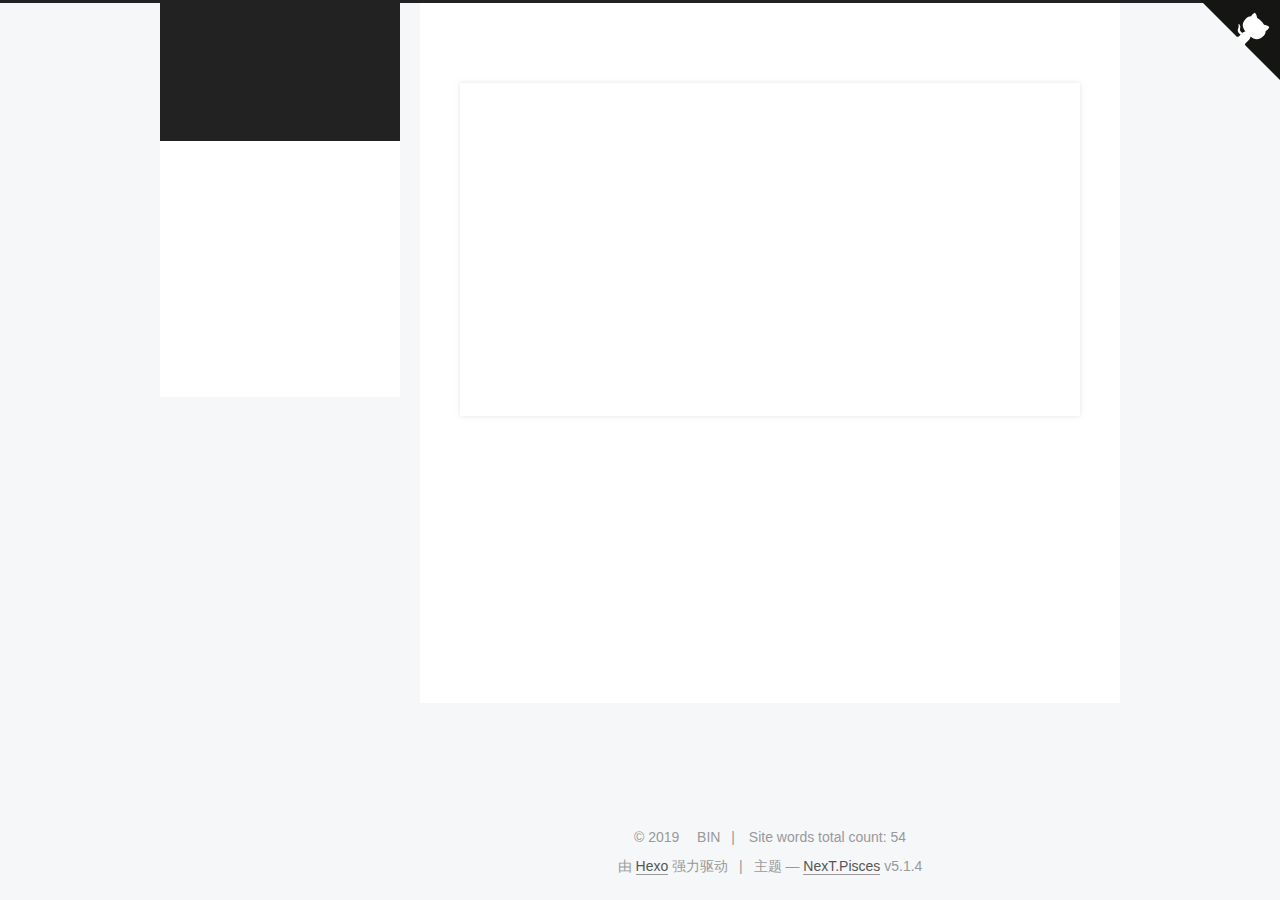
==== commit ffccb805: "Site updated: 2019-06-01 15:54:58" ====
--- a/index.html
+++ b/index.html
@@ -300,7 +300,7 @@
   
   
   <div class="post-block">
-    <link itemprop="mainEntityOfPage" href="http://yoursite.com/uncategorized/hello-world/">
+    <link itemprop="mainEntityOfPage" href="http://yoursite.com/实习/实习经历/">
 
     <span hidden itemprop="author" itemscope itemtype="http://schema.org/Person">
       <meta itemprop="name" content="BIN">
@@ -319,7 +319,7 @@
         
           <h1 class="post-title" itemprop="name headline">
                 
-                <a class="post-title-link" href="/uncategorized/hello-world/" itemprop="url">Hello World</a></h1>
+                <a class="post-title-link" href="/实习/实习经历/" itemprop="url">实习经历</a></h1>
         
 
         <div class="post-meta">
@@ -331,8 +331,8 @@
               
                 <span class="post-meta-item-text">发表于</span>
               
-              <time title="创建于" itemprop="dateCreated datePublished" datetime="2019-05-19T10:34:00+08:00">
-                2019-05-19
+              <time title="创建于" itemprop="dateCreated datePublished" datetime="2019-06-01T15:52:25+08:00">
+                2019-06-01
               </time>
             
 
@@ -347,12 +347,34 @@
               
                 <span class="post-meta-item-text">更新于&#58;</span>
               
-              <time title="更新于" itemprop="dateModified" datetime="2019-05-19T10:34:00+08:00">
-                2019-05-19
+              <time title="更新于" itemprop="dateModified" datetime="2019-06-01T15:54:34+08:00">
+                2019-06-01
               </time>
             
           </span>
 
+          
+            <span class="post-category">
+            
+              <span class="post-meta-divider">|</span>
+            
+              <span class="post-meta-item-icon">
+                <i class="fa fa-folder-o"></i>
+              </span>
+              
+                <span class="post-meta-item-text">分类于</span>
+              
+              
+                <span itemprop="about" itemscope itemtype="http://schema.org/Thing">
+                  <a href="/categories/实习/" itemprop="url" rel="index">
+                    <span itemprop="name">实习</span>
+                  </a>
+                </span>
+
+                
+                
+              
+            </span>
           
 
           
@@ -375,7 +397,7 @@
                   <span class="post-meta-item-text">字数统计&#58;</span>
                 
                 <span title="字数统计">
-                  73
+                  54
                 </span>
               
 
@@ -414,15 +436,8 @@
       
         
           
-            <p>Welcome to <a href="https://hexo.io/" target="_blank" rel="noopener">Hexo</a>! This is your very first post. Check <a href="https://hexo.io/docs/" target="_blank" rel="noopener">documentation</a> for more info. If you get any problems when using Hexo, you can find the answer in <a href="https://hexo.io/docs/troubleshooting.html" target="_blank" rel="noopener">troubleshooting</a> or you can ask me on <a href="https://github.com/hexojs/hexo/issues" target="_blank" rel="noopener">GitHub</a>.</p>
-<h2 id="Quick-Start"><a href="#Quick-Start" class="headerlink" title="Quick Start"></a>Quick Start</h2><h3 id="Create-a-new-post"><a href="#Create-a-new-post" class="headerlink" title="Create a new post"></a>Create a new post</h3><figure class="highlight bash"><table><tr><td class="gutter"><pre><span class="line">1</span><br></pre></td><td class="code"><pre><span class="line">$ hexo new <span class="string">"My New Post"</span></span><br></pre></td></tr></table></figure>
-<p>More info: <a href="https://hexo.io/docs/writing.html" target="_blank" rel="noopener">Writing</a></p>
-<h3 id="Run-server"><a href="#Run-server" class="headerlink" title="Run server"></a>Run server</h3><figure class="highlight bash"><table><tr><td class="gutter"><pre><span class="line">1</span><br></pre></td><td class="code"><pre><span class="line">$ hexo server</span><br></pre></td></tr></table></figure>
-<p>More info: <a href="https://hexo.io/docs/server.html" target="_blank" rel="noopener">Server</a></p>
-<h3 id="Generate-static-files"><a href="#Generate-static-files" class="headerlink" title="Generate static files"></a>Generate static files</h3><figure class="highlight bash"><table><tr><td class="gutter"><pre><span class="line">1</span><br></pre></td><td class="code"><pre><span class="line">$ hexo generate</span><br></pre></td></tr></table></figure>
-<p>More info: <a href="https://hexo.io/docs/generating.html" target="_blank" rel="noopener">Generating</a></p>
-<h3 id="Deploy-to-remote-sites"><a href="#Deploy-to-remote-sites" class="headerlink" title="Deploy to remote sites"></a>Deploy to remote sites</h3><figure class="highlight bash"><table><tr><td class="gutter"><pre><span class="line">1</span><br></pre></td><td class="code"><pre><span class="line">$ hexo deploy</span><br></pre></td></tr></table></figure>
-<p>More info: <a href="https://hexo.io/docs/deployment.html" target="_blank" rel="noopener">Deployment</a></p>
+            <p>这是我的第一篇正经的博客，就用来记录找实习的经历吧.<br>  面试了许多公司，有大有小，有成功有失败，最终很幸运地拿到了华为的offer。</p>
+<hr>
 
           
         
@@ -515,7 +530,25 @@
             
 
             
-
+              
+              
+              <div class="site-state-item site-state-categories">
+                <a href="/categories/index.html">
+                  <span class="site-state-item-count">1</span>
+                  <span class="site-state-item-name">分类</span>
+                </a>
+              </div>
+            
+
+            
+              
+              
+              <div class="site-state-item site-state-tags">
+                <a href="/tags/index.html">
+                  <span class="site-state-item-count">1</span>
+                  <span class="site-state-item-name">标签</span>
+                </a>
+              </div>
             
 
           </nav>
@@ -547,7 +580,7 @@
                   <span class="links-of-author-item">
                     <a href="https://weibo.com/" target="_blank" title="微博">
                       
-                        <i class="fa fa-fw fa-globe"></i>微博</a>
+                        <i class="fa fa-fw fa-weibo"></i>微博</a>
                   </span>
                 
                   <span class="links-of-author-item">
@@ -633,7 +666,7 @@
     
       <span class="post-meta-item-text">Site words total count&#58;</span>
     
-    <span title="Site words total count">73</span>
+    <span title="Site words total count">54</span>
   
 </div>
 
--- a/css/main.css
+++ b/css/main.css
@@ -1854,7 +1854,7 @@
   width: 4px;
   height: 4px;
   border-radius: 50%;
-  background: #42b865;
+  background: #b4ff40;
 }
 .links-of-blogroll {
   font-size: 13px;
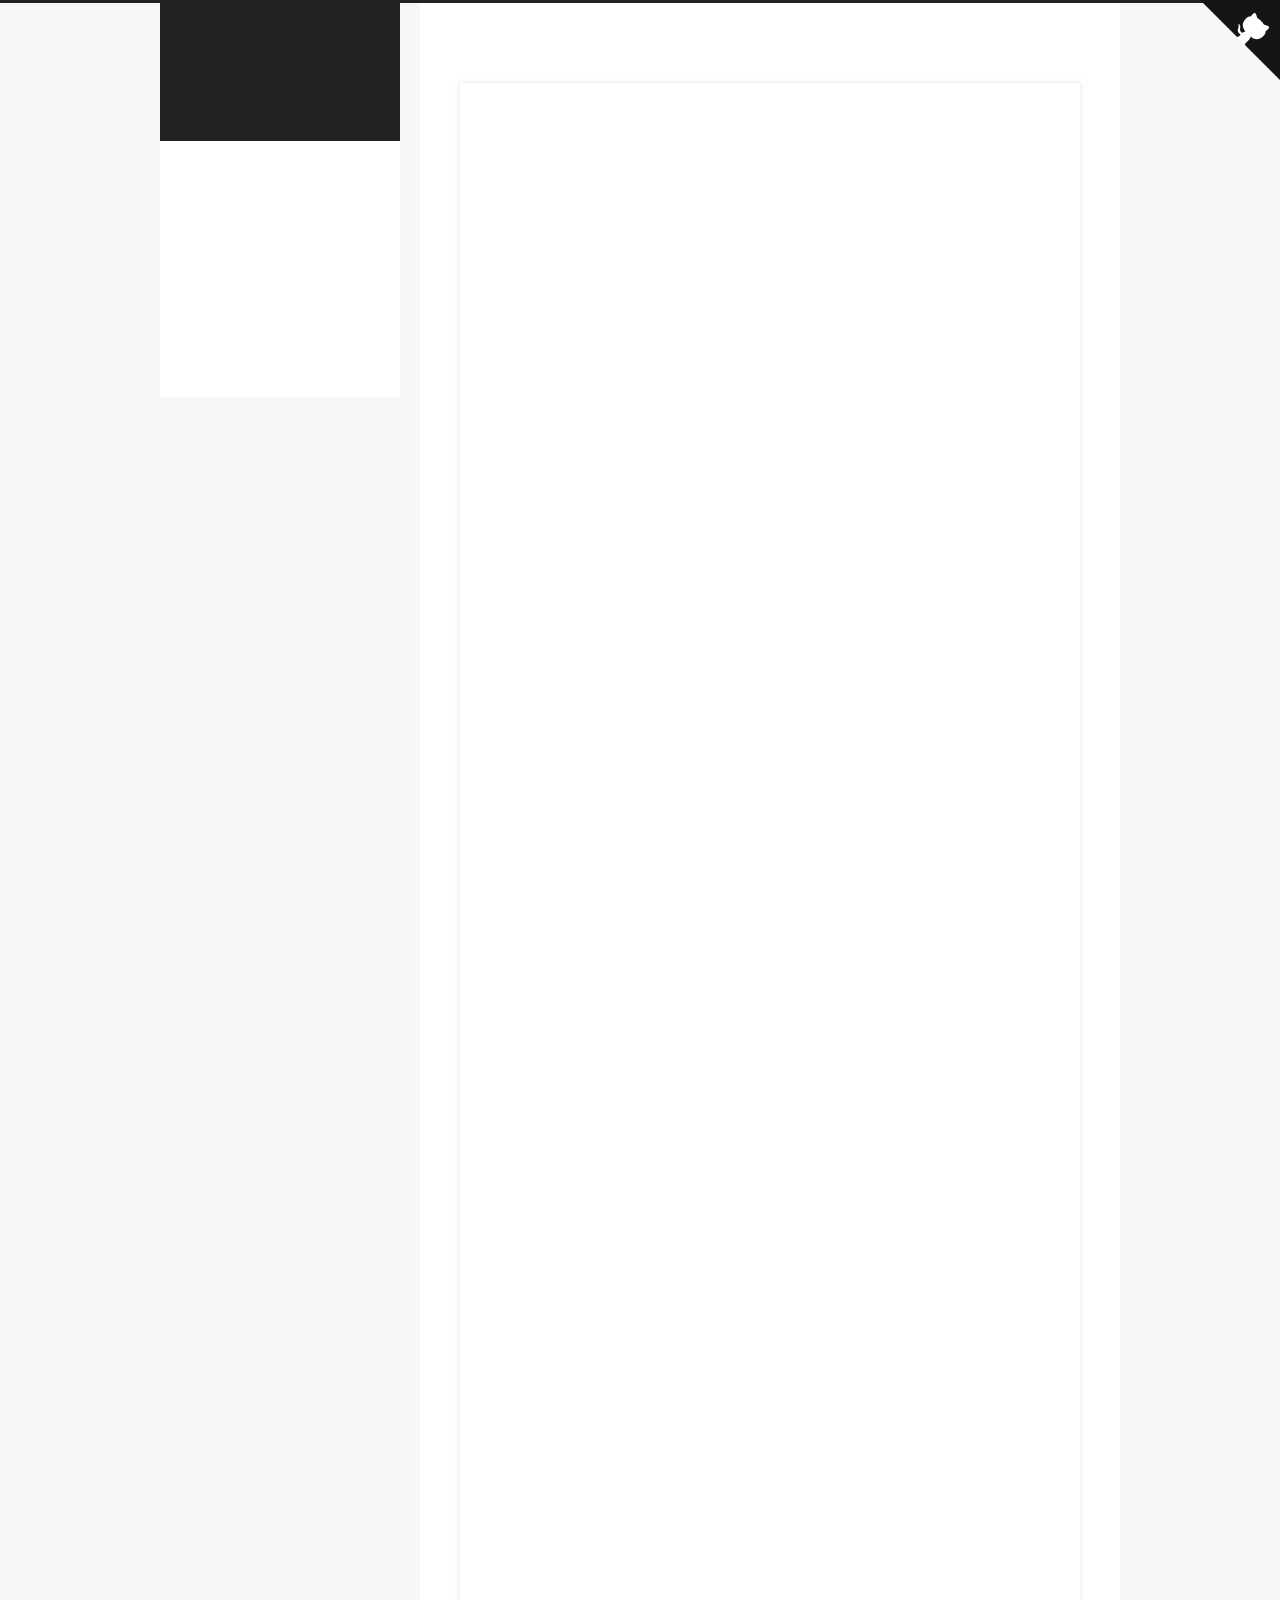
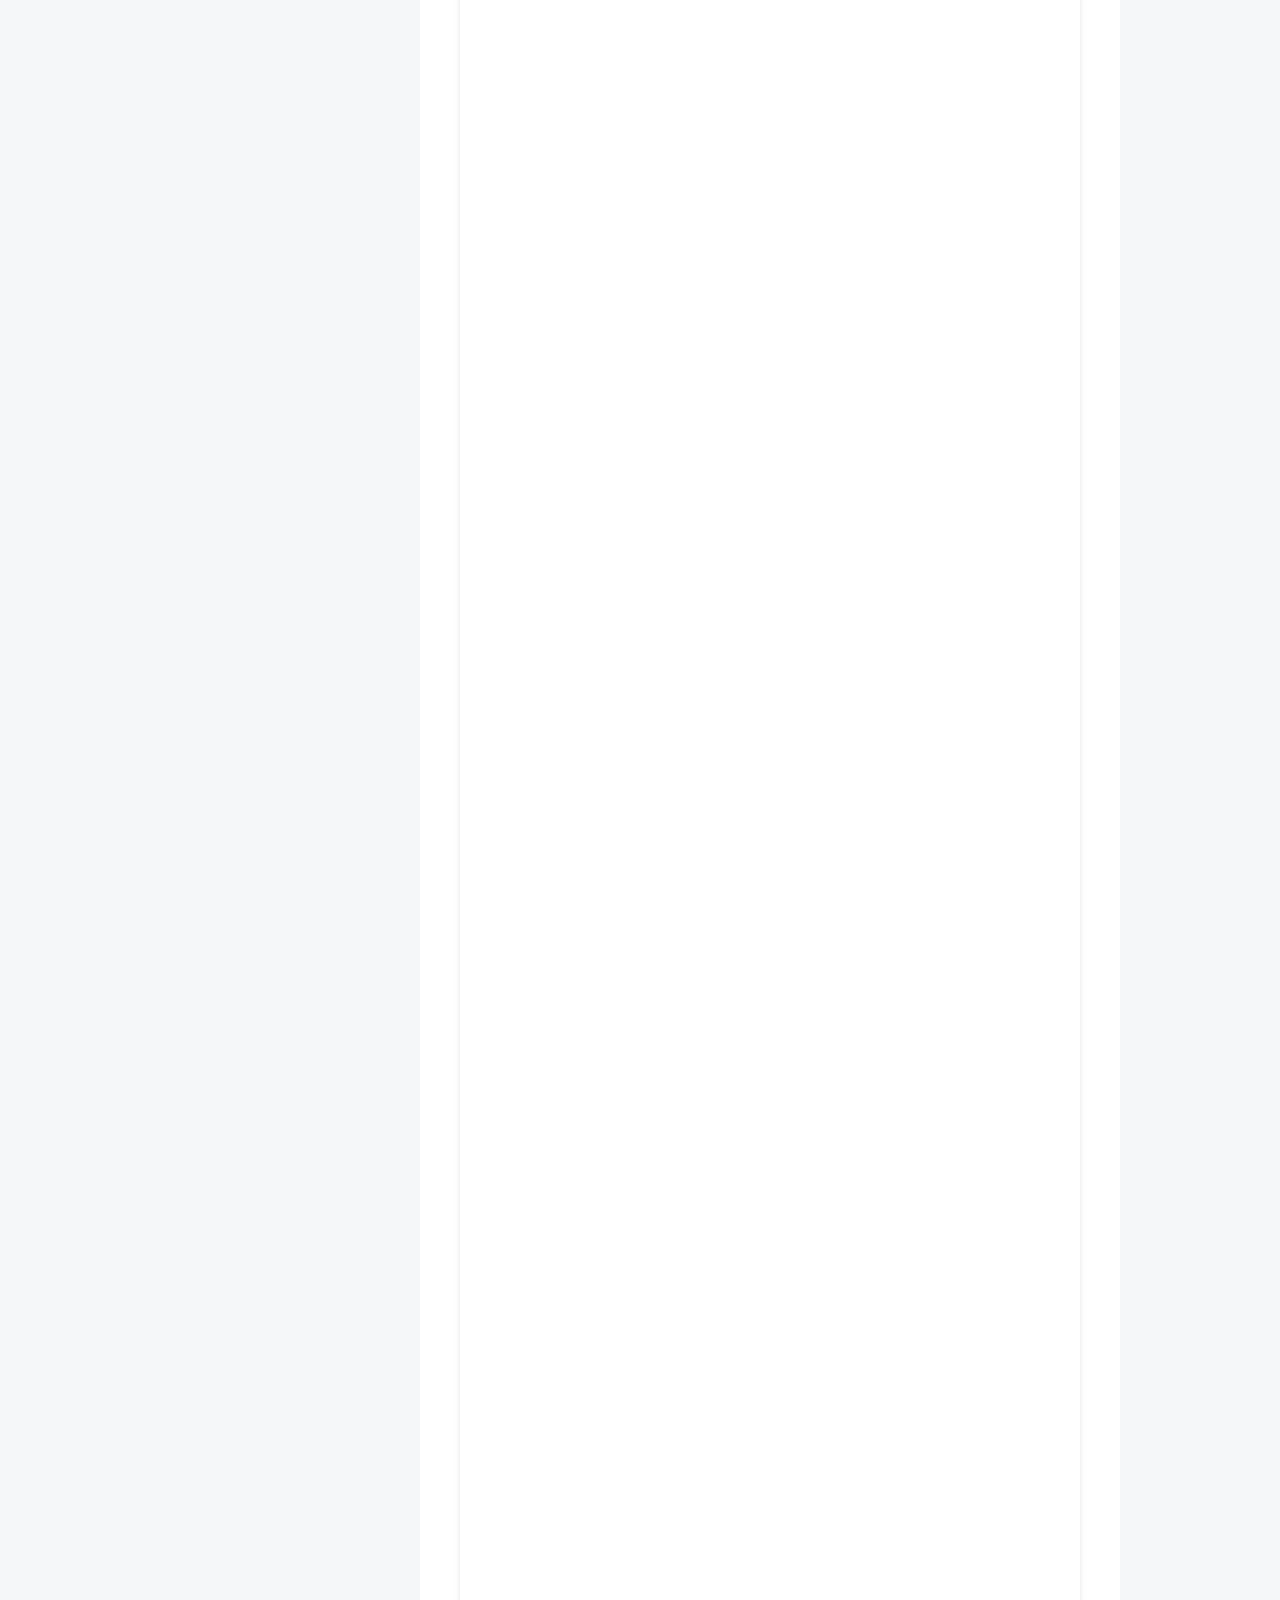
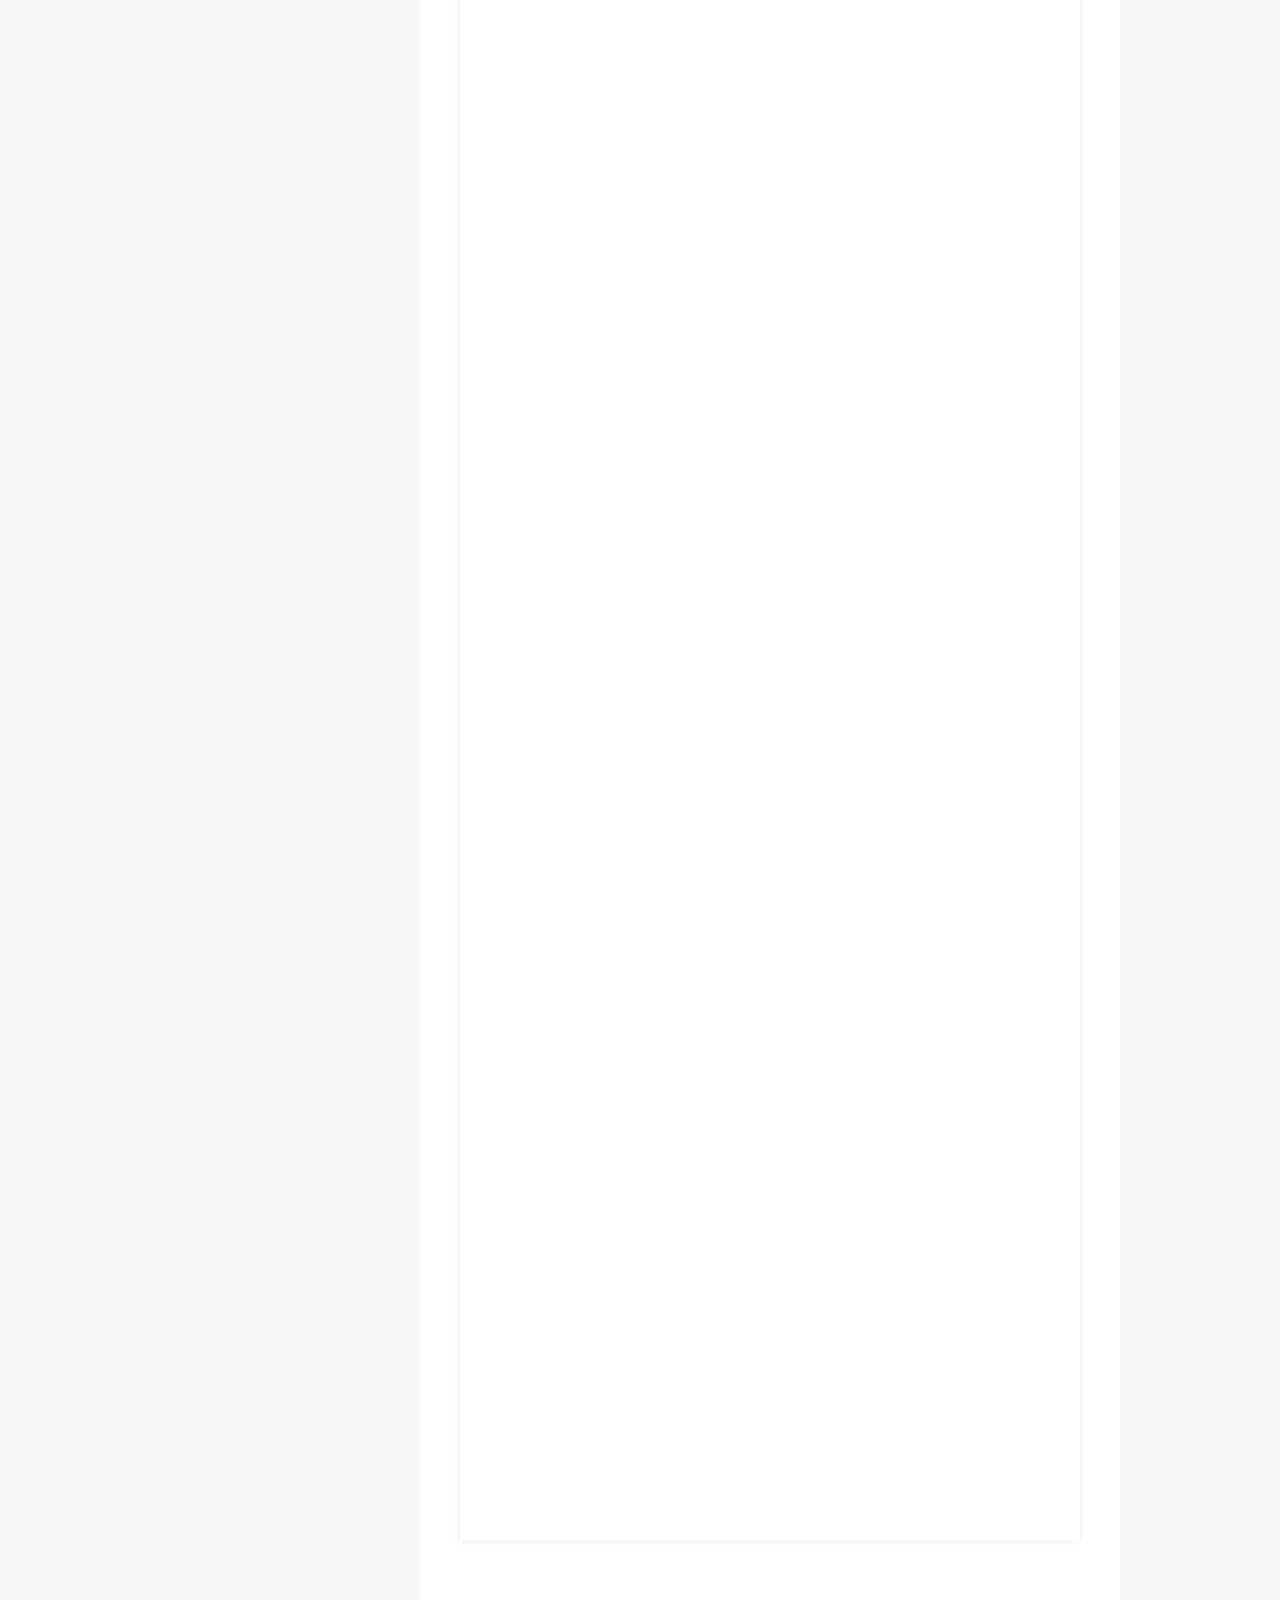
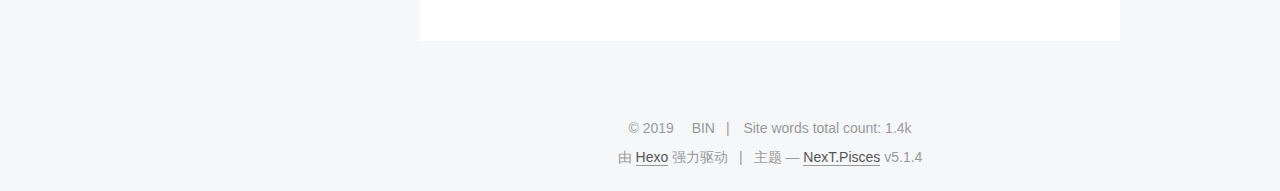
==== commit dca46f67: "Site updated: 2019-06-01 16:54:36" ====
--- a/index.html
+++ b/index.html
@@ -90,7 +90,7 @@
 
 <meta property="og:type" content="website">
 <meta property="og:title" content="BIN的博客">
-<meta property="og:url" content="http://yoursite.com/index.html">
+<meta property="og:url" content="http://liubin.xin/index.html">
 <meta property="og:site_name" content="BIN的博客">
 <meta property="og:locale" content="zh-Hans">
 <meta name="twitter:card" content="summary">
@@ -124,7 +124,7 @@
 
 
 
-  <link rel="canonical" href="http://yoursite.com/">
+  <link rel="canonical" href="http://liubin.xin/">
 
 
 
@@ -300,7 +300,7 @@
   
   
   <div class="post-block">
-    <link itemprop="mainEntityOfPage" href="http://yoursite.com/实习/实习经历/">
+    <link itemprop="mainEntityOfPage" href="http://liubin.xin/实习/实习经历/">
 
     <span hidden itemprop="author" itemscope itemtype="http://schema.org/Person">
       <meta itemprop="name" content="BIN">
@@ -347,7 +347,7 @@
               
                 <span class="post-meta-item-text">更新于&#58;</span>
               
-              <time title="更新于" itemprop="dateModified" datetime="2019-06-01T15:54:34+08:00">
+              <time title="更新于" itemprop="dateModified" datetime="2019-06-01T16:54:28+08:00">
                 2019-06-01
               </time>
             
@@ -397,7 +397,7 @@
                   <span class="post-meta-item-text">字数统计&#58;</span>
                 
                 <span title="字数统计">
-                  54
+                  1.4k
                 </span>
               
 
@@ -413,7 +413,7 @@
                   <span class="post-meta-item-text">阅读时长 &asymp;</span>
                 
                 <span title="阅读时长">
-                  1
+                  4
                 </span>
               
             </div>
@@ -436,8 +436,89 @@
       
         
           
-            <p>这是我的第一篇正经的博客，就用来记录找实习的经历吧.<br>  面试了许多公司，有大有小，有成功有失败，最终很幸运地拿到了华为的offer。</p>
-<hr>
+            <p>​        这是我的第一篇正经的博客，就用来记录找实习的经历吧。<br>  面试了许多公司，有大有小，有成功有失败，最终很幸运地拿到了华为的offer。</p>
+<h2 id="决定工作"><a href="#决定工作" class="headerlink" title="决定工作"></a>决定工作</h2><hr>
+<p>​        从2月底回校开始说起吧，作为一个成绩上不上下不下，处在保研边缘的渣渣，这段时间是真的难熬。</p>
+<p>​        经过了一星期的思想斗争，决定走出校园，开始了找实习之路。想了一想，感觉自己也没啥会的，于是便选择走了Java这条路。</p>
+<h2 id="腾讯一面"><a href="#腾讯一面" class="headerlink" title="腾讯一面"></a>腾讯一面</h2><hr>
+<p>​        这是我人生中的第一次面试，早上9点在图书馆等待的格外交际，终于在11点等来了腾讯的一面，历时50分钟，最终GG。</p>
+<p>​        面试馆首先让我先自我介绍一番。我的自我介绍很短，所以略微有点尴尬。<br>  接下来就是问简历上的项目了，面试官让我自己挑一个自己印象最深刻的项目讲。于是，我就开始吹水了。主要从项目的实现过程，怎么做的，收获是什么。我讲完之后，面试官就问了项目中有什么亮点难点，我是怎么解决的，这个真的让我手足无措，本科读的太水了，唉。</p>
+<p>​        聊完简历，就开始聊基础知识了，简单地罗列一下面试官问的问题吧。</p>
+<ol>
+<li><p>集合类是什么</p>
+</li>
+<li><p>ArrayList和LinkedList的区别</p>
+</li>
+<li><p>HashMap是什么</p>
+</li>
+<li><p>哈希冲突解决方法</p>
+</li>
+<li><p>HashMap数组扩容之后的rehash过程</p>
+</li>
+<li><p>HashMap的resize过程</p>
+</li>
+<li><p>HashTable是线程安全的吗？为什么？</p>
+</li>
+<li><p>Volatile的原理</p>
+</li>
+<li><p>Java的内存模型 happen before的原则</p>
+</li>
+<li><p>ConcorrentHashMap和HashTable选哪个（从锁的力度出发）</p>
+</li>
+<li><p>HashTable和HashMap在正常情况下的比较（性能）单线程的情况下</p>
+</li>
+<li><p>StringBuffer和StringBuilder</p>
+</li>
+<li><p>Java里面的显式锁</p>
+</li>
+<li><p>a.start() b.start() c.start()怎么操作才能同时执行一个fun</p>
+</li>
+<li><p>java显示锁的框架（AbstractQueuedSynchronized）</p>
+</li>
+<li><p>线程池怎么实现</p>
+<p>最后面试官出了两道线程题，唉，支支吾吾，没答出来，第一次面试GG。</p>
+</li>
+</ol>
+<h2 id="华为面试"><a href="#华为面试" class="headerlink" title="华为面试"></a>华为面试</h2><hr>
+<p>​        华为面试出了名的水，果不其然，面试流程为两面，一面技术面，二面综合面，面试基本聊天。很幸运在池里游泳了一个月后在5.6日拿下了offer。</p>
+<h4 id="一面："><a href="#一面：" class="headerlink" title="一面："></a>一面：</h4><hr>
+<p>​        </p>
+<p>1.你了解哪些树。说一下各种树的优缺点以及应用。红黑树、二叉树、B+树。</p>
+<p>2.hashmap和hashtable的区别。线程安全吗？</p>
+<p>3.mysql索引的底层实现。</p>
+<p>4.数据库的三大范式。</p>
+<p>5.介绍jvm。</p>
+<p>​       整个过程大概25分钟，顺利进入了综合面等待区。</p>
+<h4 id="二面："><a href="#二面：" class="headerlink" title="二面："></a>二面：</h4><hr>
+<p>​        二面综合面持续了半小时，以聊天为主。</p>
+<p>​        依旧是老调重弹的自我介绍+10分钟的项目介绍。</p>
+<p>​        然后问了如下问题：</p>
+<p>1.你有offer的话怎么选择。</p>
+<p>2.大学遇到的困难。</p>
+<p>3.对于github上的996.icu怎么看。</p>
+<p>4.你的缺点。</p>
+<p>5.想去哪里上班</p>
+<p>​        还算顺利，最终拿下了offer。随机分去了一个边缘OB的IT产品线部门。</p>
+<h2 id="阿里一面"><a href="#阿里一面" class="headerlink" title="阿里一面"></a>阿里一面</h2><hr>
+<p>​        从华为面试回来的当天晚上，9点中收到了阿里的电话一面。</p>
+<p>​        一面一般都是简历面, 就让我先自我介绍一番。<br>  接下来就是问简历上的项目了，面试官让我自己挑一个自己印象最深刻的项目讲。于是，我就开始吹水了。主要从项目的实现过程，怎么做的，收获是什么。所以，我讲完之后，面试官就问了项目中有什么亮点难点，我是怎么解决的，唉，实在想不出什么难点。最后吹了几句，面试官也没说什么了。<br>  聊完简历，就开始聊基础知识了，简单地罗列一下面试官问的问题吧。<br>1.不同容器之间的比较,ArrayList与LinkedList的区别<br>2.Spring IOC和AOP，这两个常问，要好好掌握，理解原理及应用<br>3.JVM的垃圾回收算法以及是否会发生OOM<br>4.出了一道mysql的题，手撕SQL。<br>5.Spring Cloud,说说对SpringCloud如果在项目中用到了分布式的话，是一个很好的加分项<br>6.mybatis 对于ORM框架，不仅仅是要会用，还要懂原理，比如它的初始化，执行过程，二级缓存等<br>7.设计模式 熟悉常用的设计模式，单例模式问得最多，也是可能让写代码的一种设计模式<br>8.操作系统 问到了线程与进程的区别，进程间的通信，死锁，磁盘调度算法(腾讯也问到了这几个问题，非常常见的几个问题)<br>  第一次面试大概就问了这些问题，我的发挥差到了极点，然后就问我有什么想问的吗，结束了面试。<br>  那晚，正好下着大雨，一言难尽，第二天显示“已回绝”。</p>
+<h2 id="腾讯一面-1"><a href="#腾讯一面-1" class="headerlink" title="腾讯一面"></a>腾讯一面</h2><hr>
+<p>​        腾讯正式批被一个做计费的部门捞了，便开始了第二次的腾讯一面。</p>
+<p>​        面试官不会Java，表示很伤。</p>
+<p>​        除了老生常谈的自我介绍+项目介绍外，还问了如下几个问题：</p>
+<p>1.C++的STL容器介绍</p>
+<p>2.linux系统的TOP命令</p>
+<p>3.mysql的索引，B+树的查找效率</p>
+<p>4.MVC模式</p>
+<p>5.springboot和springcloud的介绍</p>
+<p>6.进程和线程的区别</p>
+<p>7.三次握手和四次握手的详细过程</p>
+<p>8.快速排序</p>
+<p>9.阻塞和非阻塞IO</p>
+<p>10.epoll</p>
+<h2 id="总结"><a href="#总结" class="headerlink" title="总结"></a>总结</h2><hr>
+<p>​        实习还是要早准备，早开始！</p>
+<p>​        秋招加油！</p>
 
           
         
@@ -666,7 +747,7 @@
     
       <span class="post-meta-item-text">Site words total count&#58;</span>
     
-    <span title="Site words total count">54</span>
+    <span title="Site words total count">1.4k</span>
   
 </div>
 
--- a/css/main.css
+++ b/css/main.css
@@ -1854,7 +1854,7 @@
   width: 4px;
   height: 4px;
   border-radius: 50%;
-  background: #b4ff40;
+  background: #0effff;
 }
 .links-of-blogroll {
   font-size: 13px;
